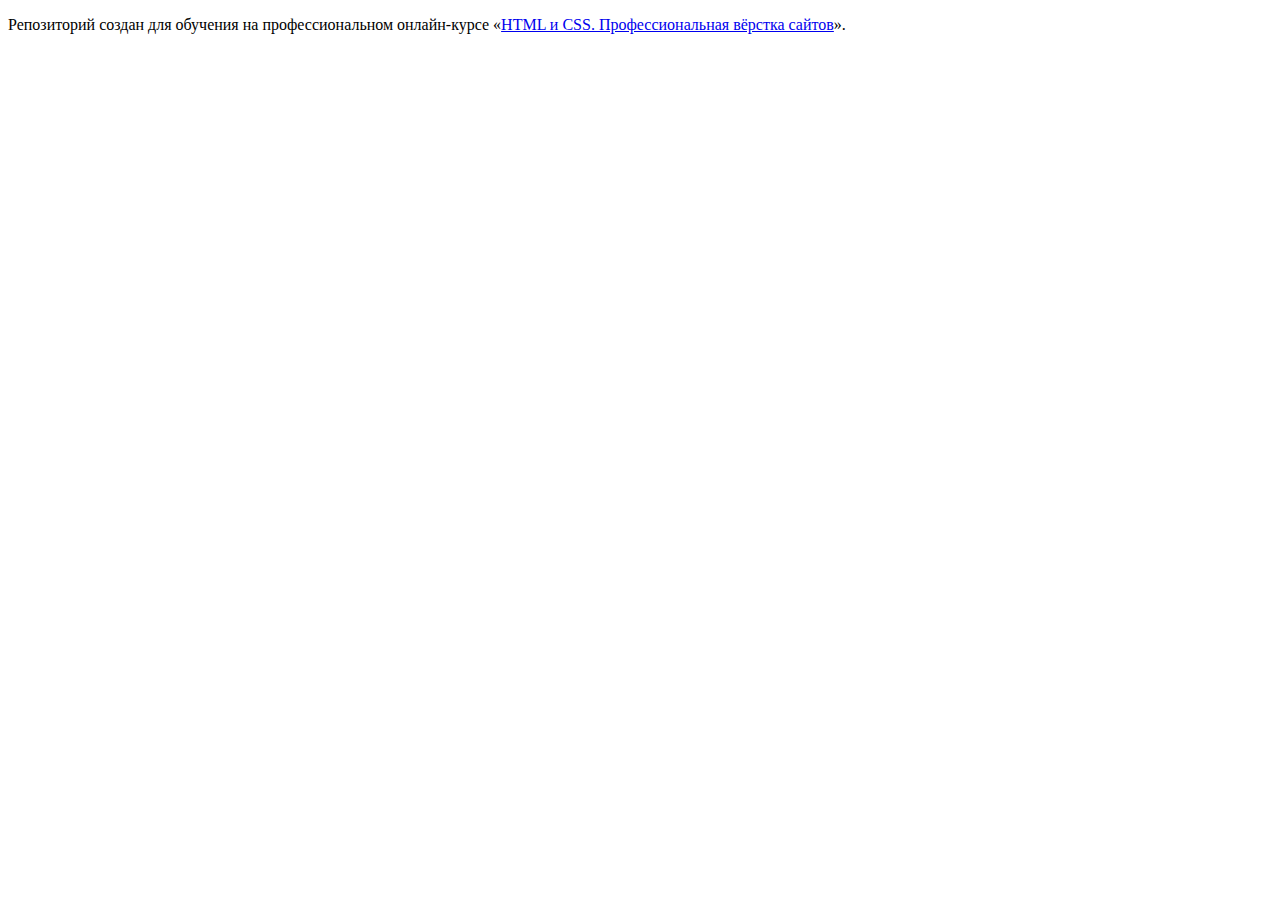
==== index.html @ eade607c ":hatching_chick:" ====
<!DOCTYPE html>
<html lang="ru">
  <head>
    <meta charset="utf-8">
    <title>HTML Academy: Девайс</title>
  </head>
  <body>

    <p>Репозиторий создан для обучения на профессиональном онлайн‑курсе «<a href="https://htmlacademy.ru/intensive/htmlcss">HTML и CSS. Профессиональная вёрстка сайтов</a>».</p>

  </body>
</html>
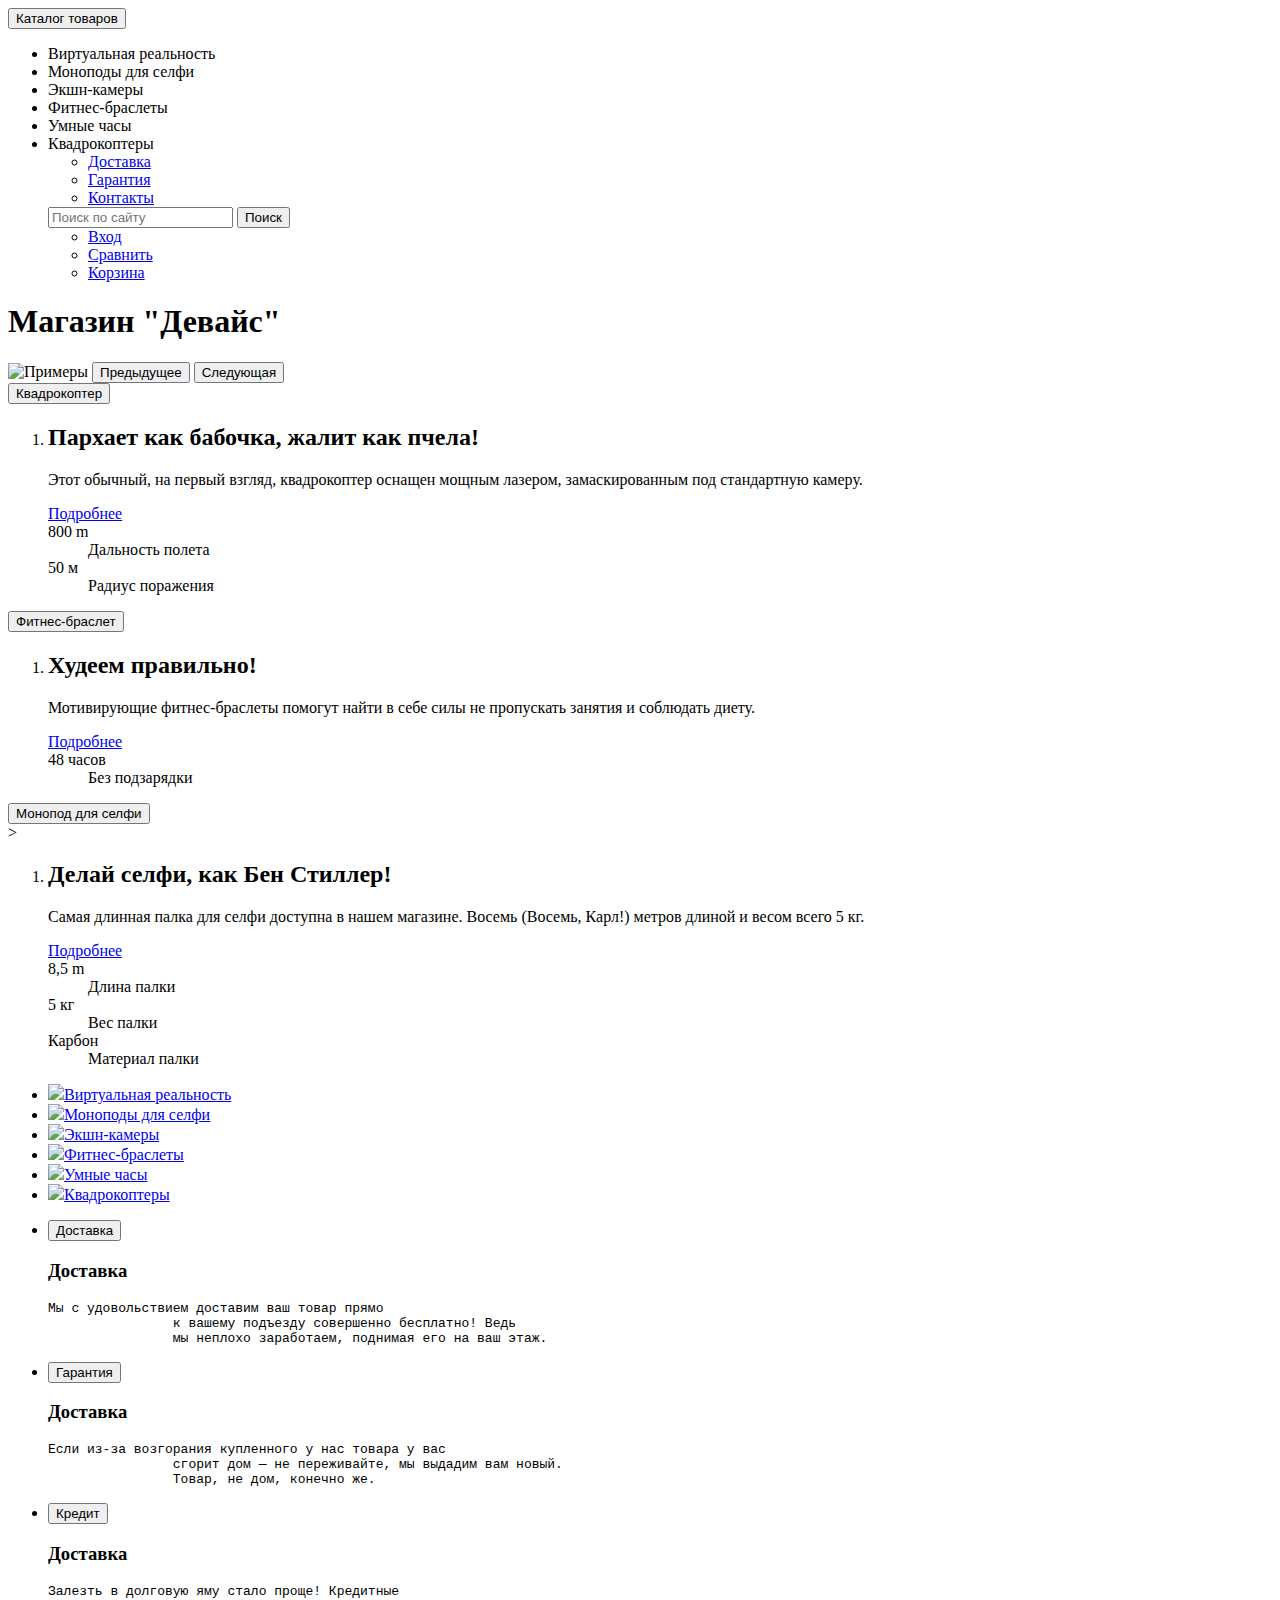
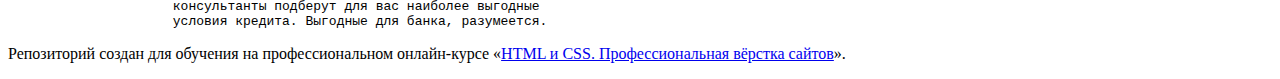
==== commit d047708f: "add page content" ====
--- a/index.html
+++ b/index.html
@@ -4,9 +4,214 @@
     <meta charset="utf-8">
     <title>HTML Academy: Девайс</title>
   </head>
+
   <body>
+    <header class="page-header">
+      <nav class="navigation">
+            <form class="catalog">
+              <button class="products">Каталог товаров</button>
+              <ul class="products-item">
+                <li class="products-name">
+                  <a class="products-link">Виртуальная реальность</a>
+                </li>
+                <li class="products-name">
+                  <a class="products-link">Моноподы для селфи</a>
+                </li>
+                <li class="products-name">
+                  <a class="products-link">Экшн-камеры</a>
+                </li>
+                <li class="products-name">
+                  <a class="products-link">Фитнес-браслеты</a>
+                </li>
+                <li class="products-name">
+                  <a class="products-link">Умные часы</a>
+                </li>
+                <li class="products-name">
+                  <a class="products-link">Квадрокоптеры</a>
+                </li>
+            </form>
+            <ul class="navigation-list">
+          <li class="navigation-item">
+            <a class="navigation-link" href="delivery.html">Доставка</a>
+          </li> 
+          <li class="navigation-item">
+            <a class="navigation-link" href="waranty.html">Гарантия</a>
+          </li>
+          <li class="navigation-item">
+            <a class="navigation-link" href="contacts.html">Контакты</a>
+          </li>
+        </ul>
+        <form action="search" method="get">
+          <input name="s" placeholder="Поиск по сайту" type="search">
+          <button type="submit">Поиск</button>
+        </form>
+        <ul class="navigation-list navigation-user">
+          <li class="navigation-item">
+            <a class="navigation-link" href="#">Вход</a>
+          </li>
+          <li class="navigation-item">
+            <a class="navigation-link" href="#">Сравнить</a>
+          </li>
+          <li class="navigation-item">
+            <a class="navigation-link" href="#">Корзина</a>
+          </li>
+        </ul>
+      </nav>
+    </header>
+
+    <main class="main-index">
+      <h1 class="visually-hidden">Магазин "Девайс"</h1>
+
+      <section class="examples-products">
+          <img class="slider-image" src="" alt="Примеры">
+           <button class="slider-button slider-prev" type="button">
+             <span class="visually-hidden">Предыдущее</span></button>
+            <button class="slider-button slider-prev" type="button">
+              <span class="visually-hidden">Следующая</span></button>
+
+      <li class="slider-pagination-item">
+            <button class="slider-pagination-button" type="button">
+              <span class="visually-hidden">Квадрокоптер</span></button>
+              </li>
+              <section class="slider">
+                <ol class="slider-title">
+                  <li class="slider-title-item"> 
+                    <h2>Пархает как бабочка, жалит как пчела!</h2>
+                      <p>Этот обычный, на первый взгляд, квадрокоптер оснащен мощным лазером, замаскированным под стандартную камеру.</p>
+                    <div>
+                      <a class="information" href="#">Подробнее</a>
+                    </div>
+                    <dl>
+                      <dt>800 m</dt>
+                      <dd>Дальность полета</dd>
+        
+                      <dt>50 м</dt>
+                      <dd>Радиус поражения</dd> 
+                    </dl>
+                  </li>
+                </ol>
+
+       <li class="slider-pagination-item">
+                    <button class="slider-pagination-button" type="button">
+                      <span class="visually-hidden">Фитнес-браслет</span></button>
+                      </li>
+                    <section class="slider">
+                      <ol class="slider-title">
+                        <li class="slider-title-item"> 
+                          <h2>Худеем правильно!</h2>
+                            <p>Мотивирующие фитнес-браслеты помогут найти в себе силы не пропускать занятия и соблюдать диету.</p>
+                          <div>
+                            <a class="information" href="#">Подробнее</a>
+                          </div>
+                          <dl>
+                            <dt>48 часов</dt>
+                            <dd>Без подзарядки</dd>
+                          </dl>
+      </li>
+        </ol>
+                      
+        <li class="slider-pagination-item">
+                    <button class="slider-pagination-button" type="button">
+                          <span class="visually-hidden">Монопод для селфи</span></button>
+                        </li>>
+                          <section class="slider">
+                            <ol class="slider-title">
+                              <li class="slider-title-item"> 
+                                <h2>Делай селфи, как Бен Стиллер!</h2>
+                                  <p>Самая длинная палка для селфи доступна в нашем магазине. Восемь (Восемь, Карл!) метров длиной и весом всего 5 кг.</p>
+                                <div>
+                                  <a class="information" href="#">Подробнее</a>
+                                </div>
+                                <dl>
+                                  <dt>8,5 m</dt>
+                                  <dd>Длина палки</dd>
+                    
+                                  <dt>5 кг</dt>
+                                  <dd>Вес палки</dd>
+
+                                  <dt>Карбон</dt>
+                                  <dd>Материал палки</dd>
+                                </dl>
+                              </li>
+                              </ol>
+
+       <section class="products"> 
+         <ul class="products-name">
+          <li class="products-link">
+            <a href="#"><img src="#">Виртуальная реальность</a>
+          </li>
+          <li class="products-link">
+            <a href="#"><img src="#">Моноподы для селфи</a>
+          </li>
+          <li class="products-link">
+            <a href="#"><img src="#">Экшн-камеры</a>
+          </li>
+          <li class="products-link">
+            <a href="#"><img src="#">Фитнес-браслеты</a>
+          </li>
+          <li class="products-link">
+            <a href="#"><img src="#">Умные часы</a>
+          </li>
+          <li class="products-link">
+            <a href="#"><img src="#">Квадрокоптеры</a>
+          </li>
+        </ul>
+      </section>
+
+      <section class="advantages">
+        <ul class="advantages-item">
+          <li class="advantages-link">
+            <button class="navigation-name">Доставка</button>
+            <h3>Доставка</h3>
+        <p><pre>Мы с удовольствием доставим ваш товар прямо
+                к вашему подъезду совершенно бесплатно! Ведь
+                мы неплохо заработаем, поднимая его на ваш этаж.</pre></p>
+          </li>
+          <li class="advantages-link">
+            <button class="navigation-name">Гарантия</button>
+            <h3>Доставка</h3>
+        <p><pre>Если из-за возгорания купленного у нас товара у вас
+                сгорит дом — не переживайте, мы выдадим вам новый.
+                Товар, не дом, конечно же.</pre></p>
+          </li>
+          <li class="advantages-link">
+            <button class="navigation-name">Кредит</button>
+            <h3>Доставка</h3>
+        <p><pre>Залезть в долговую яму стало проще! Кредитные
+                консультанты подберут для вас наиболее выгодные
+                условия кредита. Выгодные для банка, разумеется.</pre></p>
+            </li>
+        </ul>
+      </section>
+         
+
+          
+
+
+
+
+
+
+
+
+      </main>
+
+
+
+
+
+
+
+
+
+
+
+
+
 
     <p>Репозиторий создан для обучения на профессиональном онлайн‑курсе «<a href="https://htmlacademy.ru/intensive/htmlcss">HTML и CSS. Профессиональная вёрстка сайтов</a>».</p>
 
   </body>
 </html>
+
+
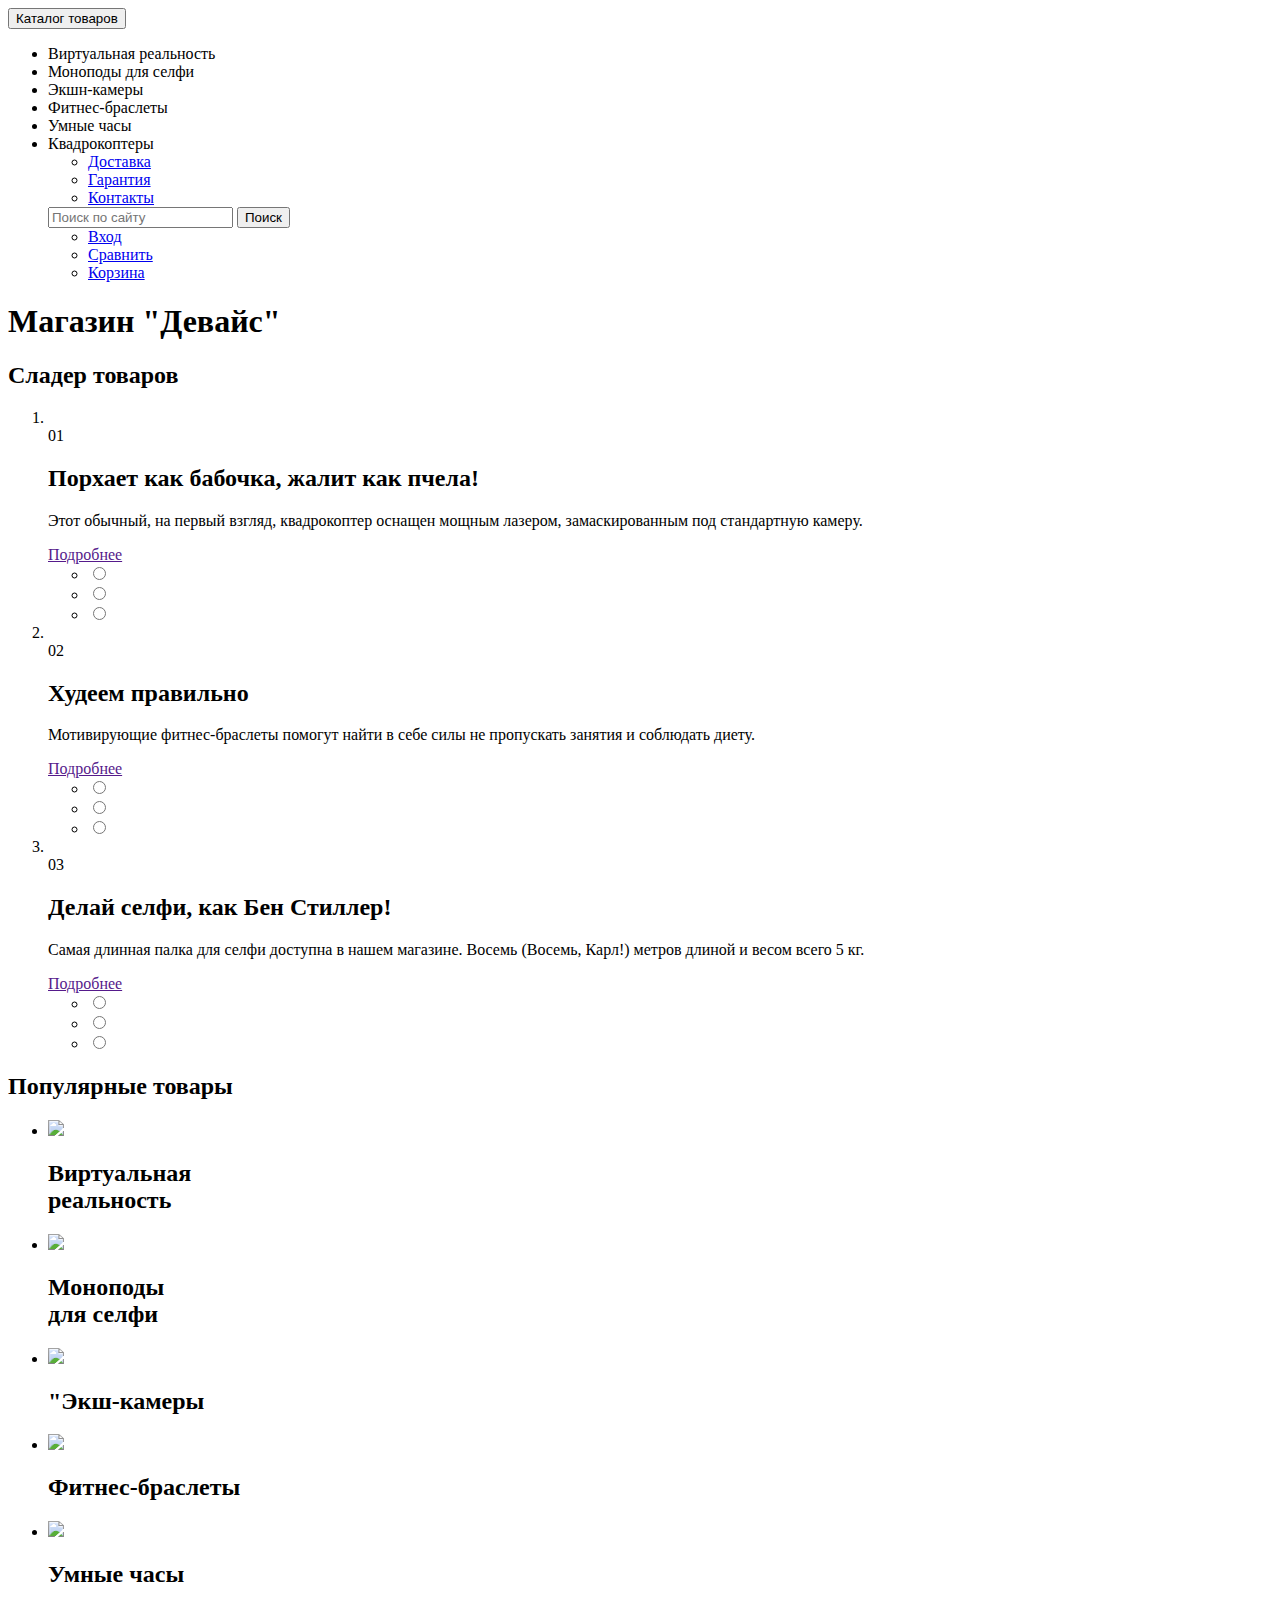
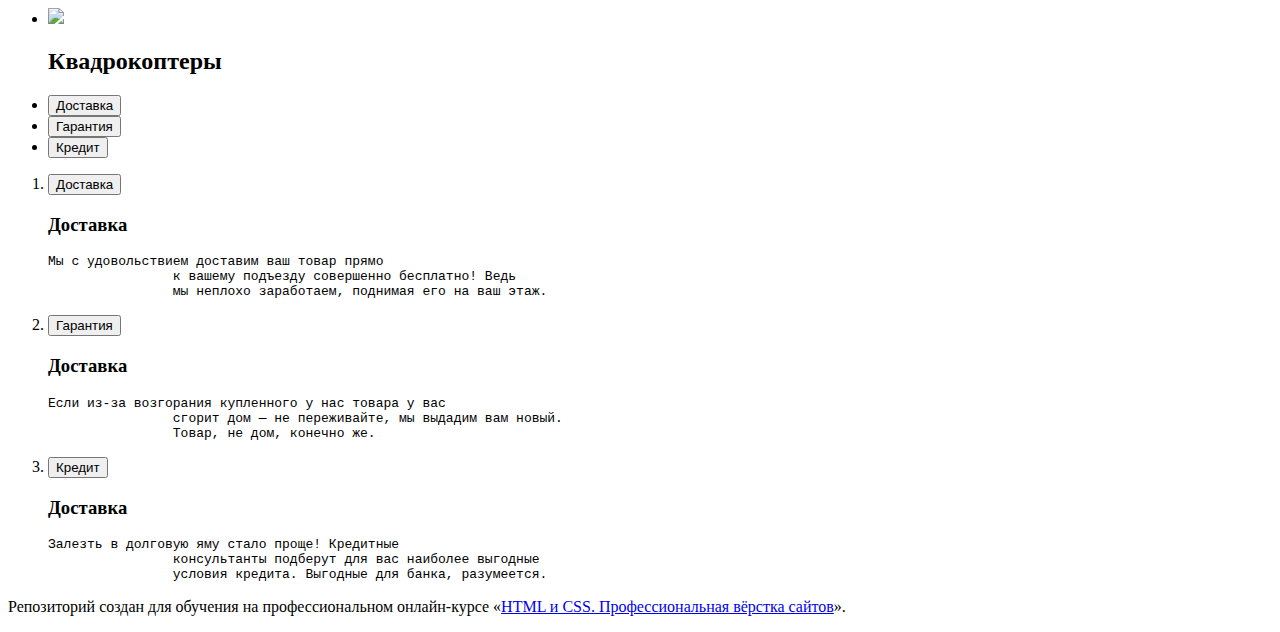
==== commit f41fc1b0: "Changes into markup" ====
--- a/index.html
+++ b/index.html
@@ -1,7 +1,9 @@
 <!DOCTYPE html>
 <html lang="ru">
   <head>
-    <meta charset="utf-8">
+    <meta charset="UTF-8">
+    <meta http-equiv="X-UA-Compatible" content="IE=edge">
+    <meta name="viewport" content="width=device-width, initial-scale=1.0">
     <title>HTML Academy: Девайс</title>
   </head>
 
@@ -33,7 +35,7 @@
             <ul class="navigation-list">
           <li class="navigation-item">
             <a class="navigation-link" href="delivery.html">Доставка</a>
-          </li> 
+          </li>
           <li class="navigation-item">
             <a class="navigation-link" href="waranty.html">Гарантия</a>
           </li>
@@ -62,104 +64,147 @@
     <main class="main-index">
       <h1 class="visually-hidden">Магазин "Девайс"</h1>
 
-      <section class="examples-products">
-          <img class="slider-image" src="" alt="Примеры">
-           <button class="slider-button slider-prev" type="button">
-             <span class="visually-hidden">Предыдущее</span></button>
-            <button class="slider-button slider-prev" type="button">
-              <span class="visually-hidden">Следующая</span></button>
-
-      <li class="slider-pagination-item">
-            <button class="slider-pagination-button" type="button">
-              <span class="visually-hidden">Квадрокоптер</span></button>
-              </li>
-              <section class="slider">
-                <ol class="slider-title">
-                  <li class="slider-title-item"> 
-                    <h2>Пархает как бабочка, жалит как пчела!</h2>
-                      <p>Этот обычный, на первый взгляд, квадрокоптер оснащен мощным лазером, замаскированным под стандартную камеру.</p>
-                    <div>
-                      <a class="information" href="#">Подробнее</a>
-                    </div>
-                    <dl>
-                      <dt>800 m</dt>
-                      <dd>Дальность полета</dd>
-        
-                      <dt>50 м</dt>
-                      <dd>Радиус поражения</dd> 
-                    </dl>
-                  </li>
-                </ol>
-
-       <li class="slider-pagination-item">
-                    <button class="slider-pagination-button" type="button">
-                      <span class="visually-hidden">Фитнес-браслет</span></button>
-                      </li>
-                    <section class="slider">
-                      <ol class="slider-title">
-                        <li class="slider-title-item"> 
-                          <h2>Худеем правильно!</h2>
-                            <p>Мотивирующие фитнес-браслеты помогут найти в себе силы не пропускать занятия и соблюдать диету.</p>
-                          <div>
-                            <a class="information" href="#">Подробнее</a>
-                          </div>
-                          <dl>
-                            <dt>48 часов</dt>
-                            <dd>Без подзарядки</dd>
-                          </dl>
-      </li>
+      <section>
+        <h2 class="visually-hidden">Сладер товаров</h2>
+        <!-- Создаем сгруппированный нумерованный список для слайдера,
+        где внутри списка у нас три отдельных блока,
+        которые мы записаем в <li></li> -->
+        <ol>
+          <li>
+            <div>
+              <img src="" alt="">
+            </div>
+            <div>
+              <span>01</span>
+              <h2>Порхает как бабочка,
+                жалит как пчела!</h2>
+              <p>Этот обычный, на первый взгляд, квадрокоптер оснащен мощным лазером, замаскированным под стандартную камеру.</p>
+              <!-- Мы создаем обертку div, чтобы расположить два элемента горизонтально -->
+              <div>
+                <a href="">Подробнее</a>
+                <ul>
+                  <li>
+                    <input type="radio" id="slider-1" name="active-slider">
+                  </li>
+                  <li>
+                    <input type="radio" id="slider-2" name="active-slider">
+                  </li>
+                  <li>
+                    <input type="radio" id="slider-3" name="active-slider">
+                  </li>
+                </ul>
+              </div>
+            </div>
+          </li>
+          <li>
+            <div>
+              <img src="" alt="">
+            </div>
+            <div>
+              <span>02</span>
+              <h2>Худеем правильно</h2>
+              <p>Мотивирующие фитнес-браслеты помогут найти в себе силы не пропускать занятия и соблюдать диету.</p>
+              <!-- Мы создаем обертку div, чтобы расположить два элемента горизонтально -->
+              <div>
+                <a href="">Подробнее</a>
+                <ul>
+                  <li>
+                    <input type="radio" id="slider-1" name="active-slider">
+                  </li>
+                  <li>
+                    <input type="radio" id="slider-2" name="active-slider">
+                  </li>
+                  <li>
+                    <input type="radio" id="slider-3" name="active-slider">
+                  </li>
+                </ul>
+              </div>
+            </div>
+          </li>
+          <li>
+            <div>
+              <img src="" alt="">
+            </div>
+            <div>
+              <span>03</span>
+              <h2>Делай селфи,
+                как Бен Стиллер! </h2>
+              <p>Самая длинная палка для селфи доступна в нашем магазине. Восемь (Восемь, Карл!) метров длиной и весом всего 5 кг.</p>
+              <!-- Мы создаем обертку div, чтобы расположить два элемента горизонтально -->
+              <div>
+                <a href="">Подробнее</a>
+                <ul>
+                  <li>
+                    <input type="radio" id="slider-1" name="active-slider">
+                  </li>
+                  <li>
+                    <input type="radio" id="slider-2" name="active-slider">
+                  </li>
+                  <li>
+                    <input type="radio" id="slider-3" name="active-slider">
+                  </li>
+                </ul>
+              </div>
+            </div>
+          </li>
         </ol>
-                      
-        <li class="slider-pagination-item">
-                    <button class="slider-pagination-button" type="button">
-                          <span class="visually-hidden">Монопод для селфи</span></button>
-                        </li>>
-                          <section class="slider">
-                            <ol class="slider-title">
-                              <li class="slider-title-item"> 
-                                <h2>Делай селфи, как Бен Стиллер!</h2>
-                                  <p>Самая длинная палка для селфи доступна в нашем магазине. Восемь (Восемь, Карл!) метров длиной и весом всего 5 кг.</p>
-                                <div>
-                                  <a class="information" href="#">Подробнее</a>
-                                </div>
-                                <dl>
-                                  <dt>8,5 m</dt>
-                                  <dd>Длина палки</dd>
-                    
-                                  <dt>5 кг</dt>
-                                  <dd>Вес палки</dd>
-
-                                  <dt>Карбон</dt>
-                                  <dd>Материал палки</dd>
-                                </dl>
-                              </li>
-                              </ol>
-
-       <section class="products"> 
+      </section>
+
+       <section class="products">
+         <h2 class="visually-hidden">Популярные товары</h2>
          <ul class="products-name">
           <li class="products-link">
-            <a href="#"><img src="#">Виртуальная реальность</a>
-          </li>
-          <li class="products-link">
-            <a href="#"><img src="#">Моноподы для селфи</a>
-          </li>
-          <li class="products-link">
-            <a href="#"><img src="#">Экшн-камеры</a>
-          </li>
-          <li class="products-link">
-            <a href="#"><img src="#">Фитнес-браслеты</a>
-          </li>
-          <li class="products-link">
-            <a href="#"><img src="#">Умные часы</a>
-          </li>
-          <li class="products-link">
-            <a href="#"><img src="#">Квадрокоптеры</a>
+            <div>
+              <a href="#"><img src="#"></a>
+            </div>
+            <h2>Виртуальная <br> реальность</h2>
+          </li>
+          <li class="products-link">
+            <div>
+              <a href="#"><img src="#"></a>
+            </div>
+            <h2>Моноподы <br> для селфи</h2>
+          </li>
+          <li class="products-link">
+            <div>
+              <a href="#"><img src="#"></a>
+            </div>
+            <h2>"Экш-камеры</h2>
+          </li>
+          <li class="products-link">
+            <div>
+              <a href="#"><img src="#"></a>
+            </div>
+            <h2>Фитнес-браслеты</h2>
+          </li>
+          <li class="products-link">
+            <div>
+              <a href="#"><img src="#"></a>
+            </div>
+            <h2>Умные часы</h2>
+          </li>
+          <li class="products-link">
+            <div>
+              <a href="#"><img src="#"></a>
+            </div>
+            <h2>Квадрокоптеры</h2>
           </li>
         </ul>
       </section>
 
       <section class="advantages">
-        <ul class="advantages-item">
+        <ul>
+          <li>
+            <button type="button">Доставка</button>
+          </li>
+          <li>
+            <button type="button">Гарантия</button>
+          </li>
+          <li>
+            <button type="button">Кредит</button>
+          </li>
+        </ul>
+        <ol class="advantages-item">
           <li class="advantages-link">
             <button class="navigation-name">Доставка</button>
             <h3>Доставка</h3>
@@ -181,11 +226,11 @@
                 консультанты подберут для вас наиболее выгодные
                 условия кредита. Выгодные для банка, разумеется.</pre></p>
             </li>
-        </ul>
+          </ol>
       </section>
-         
-
-          
+
+
+
 
 
 
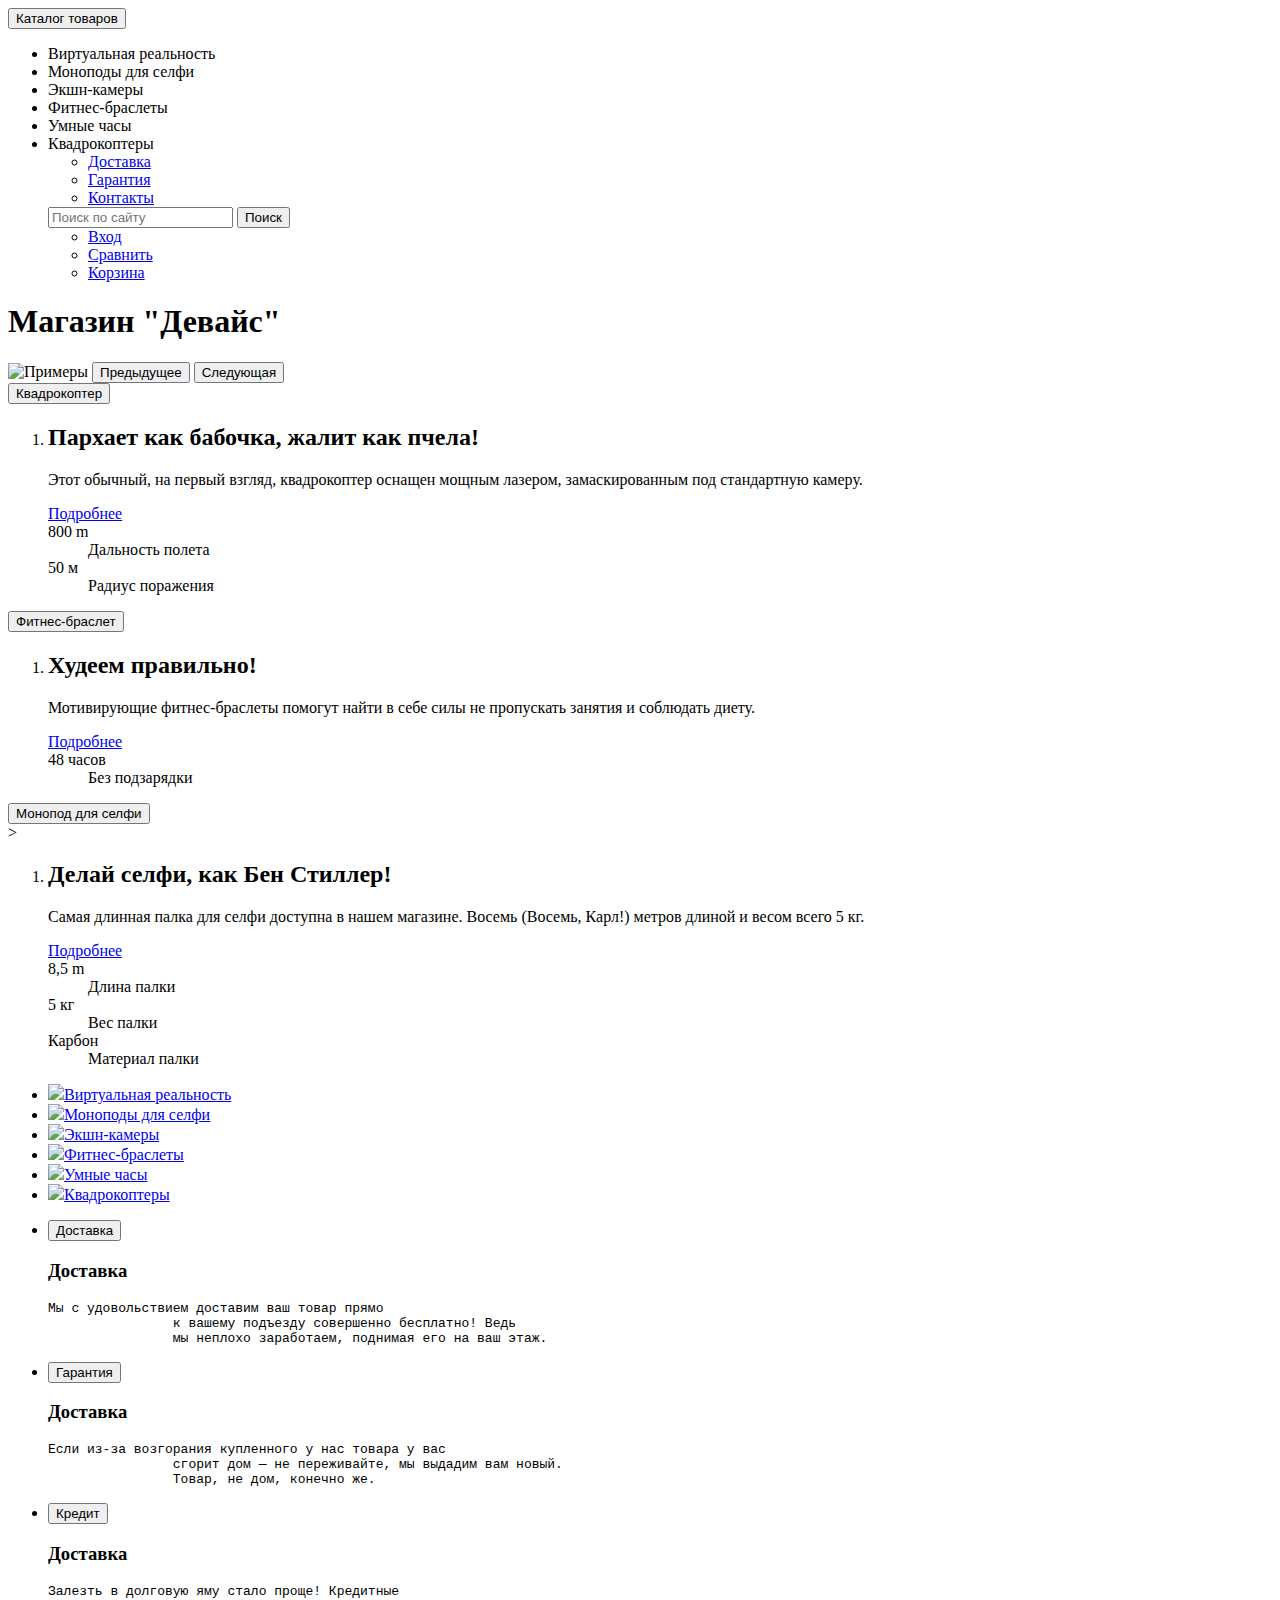
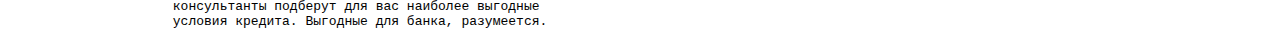
==== commit 191254dd: "delete htmlacademy's label" ====
--- a/index.html
+++ b/index.html
@@ -1,9 +1,7 @@
 <!DOCTYPE html>
 <html lang="ru">
   <head>
-    <meta charset="UTF-8">
-    <meta http-equiv="X-UA-Compatible" content="IE=edge">
-    <meta name="viewport" content="width=device-width, initial-scale=1.0">
+    <meta charset="utf-8">
     <title>HTML Academy: Девайс</title>
   </head>
 
@@ -35,7 +33,7 @@
             <ul class="navigation-list">
           <li class="navigation-item">
             <a class="navigation-link" href="delivery.html">Доставка</a>
-          </li>
+          </li> 
           <li class="navigation-item">
             <a class="navigation-link" href="waranty.html">Гарантия</a>
           </li>
@@ -64,147 +62,104 @@
     <main class="main-index">
       <h1 class="visually-hidden">Магазин "Девайс"</h1>
 
-      <section>
-        <h2 class="visually-hidden">Сладер товаров</h2>
-        <!-- Создаем сгруппированный нумерованный список для слайдера,
-        где внутри списка у нас три отдельных блока,
-        которые мы записаем в <li></li> -->
-        <ol>
-          <li>
-            <div>
-              <img src="" alt="">
-            </div>
-            <div>
-              <span>01</span>
-              <h2>Порхает как бабочка,
-                жалит как пчела!</h2>
-              <p>Этот обычный, на первый взгляд, квадрокоптер оснащен мощным лазером, замаскированным под стандартную камеру.</p>
-              <!-- Мы создаем обертку div, чтобы расположить два элемента горизонтально -->
-              <div>
-                <a href="">Подробнее</a>
-                <ul>
-                  <li>
-                    <input type="radio" id="slider-1" name="active-slider">
+      <section class="examples-products">
+          <img class="slider-image" src="" alt="Примеры">
+           <button class="slider-button slider-prev" type="button">
+             <span class="visually-hidden">Предыдущее</span></button>
+            <button class="slider-button slider-prev" type="button">
+              <span class="visually-hidden">Следующая</span></button>
+
+      <li class="slider-pagination-item">
+            <button class="slider-pagination-button" type="button">
+              <span class="visually-hidden">Квадрокоптер</span></button>
+              </li>
+              <section class="slider">
+                <ol class="slider-title">
+                  <li class="slider-title-item"> 
+                    <h2>Пархает как бабочка, жалит как пчела!</h2>
+                      <p>Этот обычный, на первый взгляд, квадрокоптер оснащен мощным лазером, замаскированным под стандартную камеру.</p>
+                    <div>
+                      <a class="information" href="#">Подробнее</a>
+                    </div>
+                    <dl>
+                      <dt>800 m</dt>
+                      <dd>Дальность полета</dd>
+        
+                      <dt>50 м</dt>
+                      <dd>Радиус поражения</dd> 
+                    </dl>
                   </li>
-                  <li>
-                    <input type="radio" id="slider-2" name="active-slider">
-                  </li>
-                  <li>
-                    <input type="radio" id="slider-3" name="active-slider">
-                  </li>
-                </ul>
-              </div>
-            </div>
-          </li>
-          <li>
-            <div>
-              <img src="" alt="">
-            </div>
-            <div>
-              <span>02</span>
-              <h2>Худеем правильно</h2>
-              <p>Мотивирующие фитнес-браслеты помогут найти в себе силы не пропускать занятия и соблюдать диету.</p>
-              <!-- Мы создаем обертку div, чтобы расположить два элемента горизонтально -->
-              <div>
-                <a href="">Подробнее</a>
-                <ul>
-                  <li>
-                    <input type="radio" id="slider-1" name="active-slider">
-                  </li>
-                  <li>
-                    <input type="radio" id="slider-2" name="active-slider">
-                  </li>
-                  <li>
-                    <input type="radio" id="slider-3" name="active-slider">
-                  </li>
-                </ul>
-              </div>
-            </div>
-          </li>
-          <li>
-            <div>
-              <img src="" alt="">
-            </div>
-            <div>
-              <span>03</span>
-              <h2>Делай селфи,
-                как Бен Стиллер! </h2>
-              <p>Самая длинная палка для селфи доступна в нашем магазине. Восемь (Восемь, Карл!) метров длиной и весом всего 5 кг.</p>
-              <!-- Мы создаем обертку div, чтобы расположить два элемента горизонтально -->
-              <div>
-                <a href="">Подробнее</a>
-                <ul>
-                  <li>
-                    <input type="radio" id="slider-1" name="active-slider">
-                  </li>
-                  <li>
-                    <input type="radio" id="slider-2" name="active-slider">
-                  </li>
-                  <li>
-                    <input type="radio" id="slider-3" name="active-slider">
-                  </li>
-                </ul>
-              </div>
-            </div>
-          </li>
+                </ol>
+
+       <li class="slider-pagination-item">
+                    <button class="slider-pagination-button" type="button">
+                      <span class="visually-hidden">Фитнес-браслет</span></button>
+                      </li>
+                    <section class="slider">
+                      <ol class="slider-title">
+                        <li class="slider-title-item"> 
+                          <h2>Худеем правильно!</h2>
+                            <p>Мотивирующие фитнес-браслеты помогут найти в себе силы не пропускать занятия и соблюдать диету.</p>
+                          <div>
+                            <a class="information" href="#">Подробнее</a>
+                          </div>
+                          <dl>
+                            <dt>48 часов</dt>
+                            <dd>Без подзарядки</dd>
+                          </dl>
+      </li>
         </ol>
-      </section>
+                      
+        <li class="slider-pagination-item">
+                    <button class="slider-pagination-button" type="button">
+                          <span class="visually-hidden">Монопод для селфи</span></button>
+                        </li>>
+                          <section class="slider">
+                            <ol class="slider-title">
+                              <li class="slider-title-item"> 
+                                <h2>Делай селфи, как Бен Стиллер!</h2>
+                                  <p>Самая длинная палка для селфи доступна в нашем магазине. Восемь (Восемь, Карл!) метров длиной и весом всего 5 кг.</p>
+                                <div>
+                                  <a class="information" href="#">Подробнее</a>
+                                </div>
+                                <dl>
+                                  <dt>8,5 m</dt>
+                                  <dd>Длина палки</dd>
+                    
+                                  <dt>5 кг</dt>
+                                  <dd>Вес палки</dd>
 
-       <section class="products">
-         <h2 class="visually-hidden">Популярные товары</h2>
+                                  <dt>Карбон</dt>
+                                  <dd>Материал палки</dd>
+                                </dl>
+                              </li>
+                              </ol>
+
+       <section class="products"> 
          <ul class="products-name">
           <li class="products-link">
-            <div>
-              <a href="#"><img src="#"></a>
-            </div>
-            <h2>Виртуальная <br> реальность</h2>
+            <a href="#"><img src="#">Виртуальная реальность</a>
           </li>
           <li class="products-link">
-            <div>
-              <a href="#"><img src="#"></a>
-            </div>
-            <h2>Моноподы <br> для селфи</h2>
+            <a href="#"><img src="#">Моноподы для селфи</a>
           </li>
           <li class="products-link">
-            <div>
-              <a href="#"><img src="#"></a>
-            </div>
-            <h2>"Экш-камеры</h2>
+            <a href="#"><img src="#">Экшн-камеры</a>
           </li>
           <li class="products-link">
-            <div>
-              <a href="#"><img src="#"></a>
-            </div>
-            <h2>Фитнес-браслеты</h2>
+            <a href="#"><img src="#">Фитнес-браслеты</a>
           </li>
           <li class="products-link">
-            <div>
-              <a href="#"><img src="#"></a>
-            </div>
-            <h2>Умные часы</h2>
+            <a href="#"><img src="#">Умные часы</a>
           </li>
           <li class="products-link">
-            <div>
-              <a href="#"><img src="#"></a>
-            </div>
-            <h2>Квадрокоптеры</h2>
+            <a href="#"><img src="#">Квадрокоптеры</a>
           </li>
         </ul>
       </section>
 
       <section class="advantages">
-        <ul>
-          <li>
-            <button type="button">Доставка</button>
-          </li>
-          <li>
-            <button type="button">Гарантия</button>
-          </li>
-          <li>
-            <button type="button">Кредит</button>
-          </li>
-        </ul>
-        <ol class="advantages-item">
+        <ul class="advantages-item">
           <li class="advantages-link">
             <button class="navigation-name">Доставка</button>
             <h3>Доставка</h3>
@@ -226,37 +181,19 @@
                 консультанты подберут для вас наиболее выгодные
                 условия кредита. Выгодные для банка, разумеется.</pre></p>
             </li>
-          </ol>
+        </ul>
       </section>
+
+      
+
+         
+
+        
 
 
 
+        </main>
 
-
-
-
-
-
-
-
-      </main>
-
-
-
-
-
-
-
-
-
-
-
-
-
-
-    <p>Репозиторий создан для обучения на профессиональном онлайн‑курсе «<a href="https://htmlacademy.ru/intensive/htmlcss">HTML и CSS. Профессиональная вёрстка сайтов</a>».</p>
-
+  <body>
   </body>
-</html>
-
-
+</html>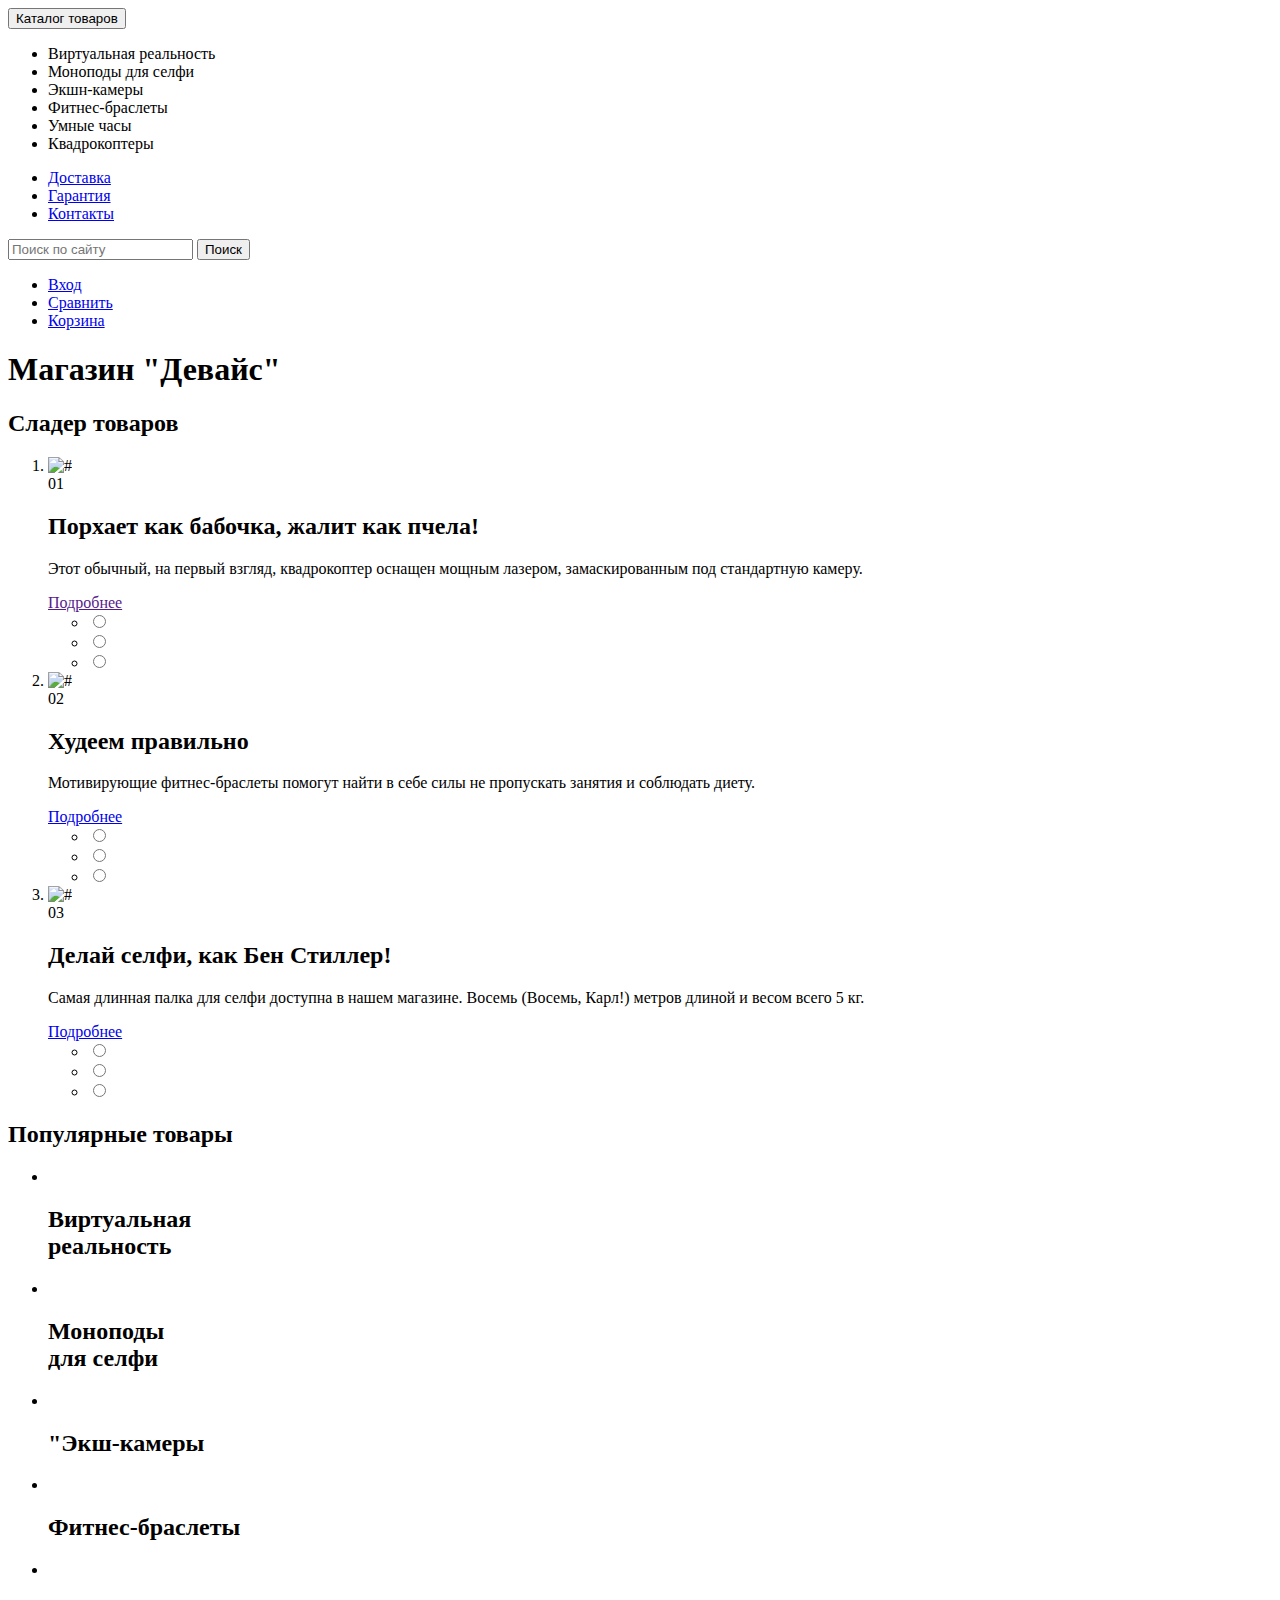
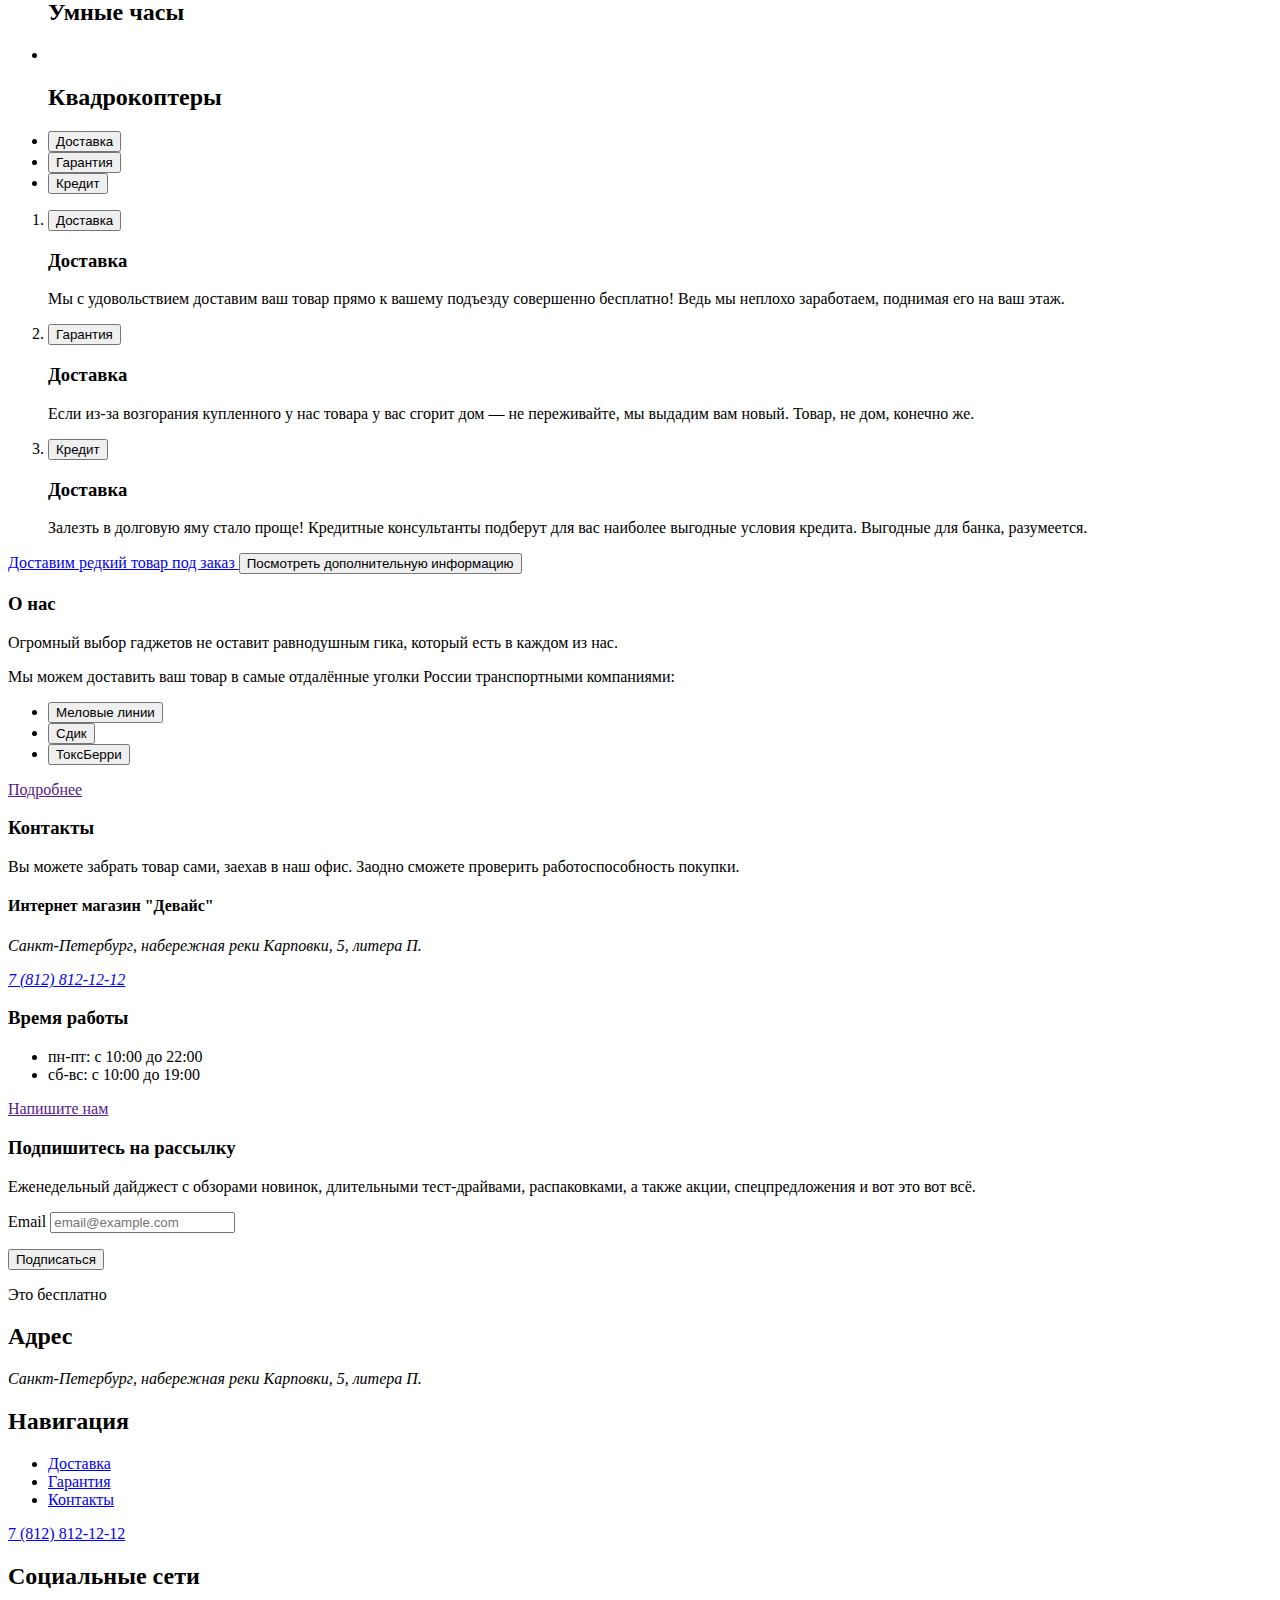
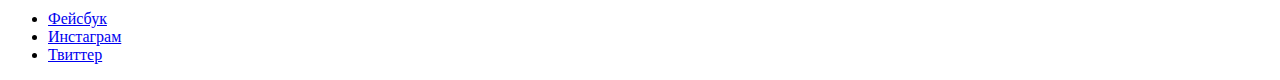
==== commit 9bb71706: "create catalog" ====
--- a/index.html
+++ b/index.html
@@ -1,199 +1,428 @@
 <!DOCTYPE html>
 <html lang="ru">
   <head>
-    <meta charset="utf-8">
-    <title>HTML Academy: Девайс</title>
+    <meta charset="UTF-8">
+    <meta http-equiv="X-UA-Compatible" content="IE=edge">
+    <meta name="viewport" content="width=device-width, initial-scale=1.0">
+    <title>HTML Academy: Девайс
+    </title>
   </head>
-
   <body>
     <header class="page-header">
       <nav class="navigation">
-            <form class="catalog">
-              <button class="products">Каталог товаров</button>
-              <ul class="products-item">
-                <li class="products-name">
-                  <a class="products-link">Виртуальная реальность</a>
-                </li>
-                <li class="products-name">
-                  <a class="products-link">Моноподы для селфи</a>
-                </li>
-                <li class="products-name">
-                  <a class="products-link">Экшн-камеры</a>
-                </li>
-                <li class="products-name">
-                  <a class="products-link">Фитнес-браслеты</a>
-                </li>
-                <li class="products-name">
-                  <a class="products-link">Умные часы</a>
-                </li>
-                <li class="products-name">
-                  <a class="products-link">Квадрокоптеры</a>
-                </li>
-            </form>
-            <ul class="navigation-list">
-          <li class="navigation-item">
-            <a class="navigation-link" href="delivery.html">Доставка</a>
-          </li> 
-          <li class="navigation-item">
-            <a class="navigation-link" href="waranty.html">Гарантия</a>
-          </li>
-          <li class="navigation-item">
-            <a class="navigation-link" href="contacts.html">Контакты</a>
+        <form class="catalog">
+          <button class="products">Каталог товаров
+          </button>
+          <ul class="products-item">
+            <li class="products-name">
+              <a class="products-link">Виртуальная реальность
+              </a>
+            </li>
+            <li class="products-name">
+              <a class="products-link">Моноподы для селфи
+              </a>
+            </li>
+            <li class="products-name">
+              <a class="products-link">Экшн-камеры
+              </a>
+            </li>
+            <li class="products-name">
+              <a class="products-link">Фитнес-браслеты
+              </a>
+            </li>
+            <li class="products-name">
+              <a class="products-link">Умные часы
+              </a>
+            </li>
+            <li class="products-name">
+              <a class="products-link">Квадрокоптеры
+              </a>
+            </li>
+          </ul>
+        </form>
+        <ul class="navigation-list">
+          <li class="navigation-item">
+            <a class="navigation-link" href="delivery.html">Доставка
+            </a>
+          </li>
+          <li class="navigation-item">
+            <a class="navigation-link" href="waranty.html">Гарантия
+            </a>
+          </li>
+          <li class="navigation-item">
+            <a class="navigation-link" href="contacts.html">Контакты
+            </a>
           </li>
         </ul>
         <form action="search" method="get">
           <input name="s" placeholder="Поиск по сайту" type="search">
-          <button type="submit">Поиск</button>
+          <button type="submit">Поиск
+          </button>
         </form>
         <ul class="navigation-list navigation-user">
           <li class="navigation-item">
-            <a class="navigation-link" href="#">Вход</a>
-          </li>
-          <li class="navigation-item">
-            <a class="navigation-link" href="#">Сравнить</a>
-          </li>
-          <li class="navigation-item">
-            <a class="navigation-link" href="#">Корзина</a>
+            <a class="navigation-link" href="#">Вход
+            </a>
+          </li>
+          <li class="navigation-item">
+            <a class="navigation-link" href="#">Сравнить
+            </a>
+          </li>
+          <li class="navigation-item">
+            <a class="navigation-link" href="#">Корзина
+            </a>
           </li>
         </ul>
       </nav>
     </header>
-
     <main class="main-index">
-      <h1 class="visually-hidden">Магазин "Девайс"</h1>
-
-      <section class="examples-products">
-          <img class="slider-image" src="" alt="Примеры">
-           <button class="slider-button slider-prev" type="button">
-             <span class="visually-hidden">Предыдущее</span></button>
-            <button class="slider-button slider-prev" type="button">
-              <span class="visually-hidden">Следующая</span></button>
-
-      <li class="slider-pagination-item">
-            <button class="slider-pagination-button" type="button">
-              <span class="visually-hidden">Квадрокоптер</span></button>
-              </li>
-              <section class="slider">
-                <ol class="slider-title">
-                  <li class="slider-title-item"> 
-                    <h2>Пархает как бабочка, жалит как пчела!</h2>
-                      <p>Этот обычный, на первый взгляд, квадрокоптер оснащен мощным лазером, замаскированным под стандартную камеру.</p>
-                    <div>
-                      <a class="information" href="#">Подробнее</a>
-                    </div>
-                    <dl>
-                      <dt>800 m</dt>
-                      <dd>Дальность полета</dd>
-        
-                      <dt>50 м</dt>
-                      <dd>Радиус поражения</dd> 
-                    </dl>
-                  </li>
-                </ol>
-
-       <li class="slider-pagination-item">
-                    <button class="slider-pagination-button" type="button">
-                      <span class="visually-hidden">Фитнес-браслет</span></button>
-                      </li>
-                    <section class="slider">
-                      <ol class="slider-title">
-                        <li class="slider-title-item"> 
-                          <h2>Худеем правильно!</h2>
-                            <p>Мотивирующие фитнес-браслеты помогут найти в себе силы не пропускать занятия и соблюдать диету.</p>
-                          <div>
-                            <a class="information" href="#">Подробнее</a>
-                          </div>
-                          <dl>
-                            <dt>48 часов</dt>
-                            <dd>Без подзарядки</dd>
-                          </dl>
-      </li>
+      <h1 class="visually-hidden">Магазин "Девайс"
+      </h1>
+      <section>
+        <h2 class="visually-hidden">Сладер товаров
+        </h2>
+        <!-- Создаем сгруппированный нумерованный список для слайдера,
+где внутри списка у нас три отдельных блока,
+которые мы записаем в <li></li> -->
+        <ol>
+          <li>
+            <div>
+              <img src="#" alt="#">
+            </div>
+            <div>
+              <span>01
+              </span>
+              <h2>Порхает как бабочка,
+                жалит как пчела!
+              </h2>
+              <p>Этот обычный, на первый взгляд, квадрокоптер оснащен мощным лазером, замаскированным под стандартную камеру.
+              </p>
+              <!-- Мы создаем обертку div, чтобы расположить два элемента горизонтально -->
+              <div>
+                <a href="">Подробнее
+                </a>
+                <ul>
+                  <li>
+                    <input type="radio" id="slider-1" name="active-slider">
+                  </li>
+                  <li>
+                    <input type="radio" id="slider-2" name="active-slider">
+                  </li>
+                  <li>
+                    <input type="radio" id="slider-3" name="active-slider">
+                  </li>
+                </ul>
+              </div>
+            </div>
+          </li>
+          <li>
+            <div>
+              <img src="#" alt="#">
+            </div>
+            <div>
+              <span>02
+              </span>
+              <h2>Худеем правильно
+              </h2>
+              <p>Мотивирующие фитнес-браслеты помогут найти в себе силы не пропускать занятия и соблюдать диету.
+              </p>
+              <!-- Мы создаем обертку div, чтобы расположить два элемента горизонтально -->
+              <div>
+                <a href="#">Подробнее
+                </a>
+                <ul>
+                  <li>
+                    <input type="radio" id="slider-1" name="active-slider">
+                  </li>
+                  <li>
+                    <input type="radio" id="slider-2" name="active-slider">
+                  </li>
+                  <li>
+                    <input type="radio" id="slider-3" name="active-slider">
+                  </li>
+                </ul>
+              </div>
+            </div>
+          </li>
+          <li>
+            <div>
+              <img src="#" alt="#">
+            </div>
+            <div>
+              <span>03
+              </span>
+              <h2>Делай селфи,
+                как Бен Стиллер! 
+              </h2>
+              <p>Самая длинная палка для селфи доступна в нашем магазине. Восемь (Восемь, Карл!) метров длиной и весом всего 5 кг.
+              </p>
+              <!-- Мы создаем обертку div, чтобы расположить два элемента горизонтально -->
+              <div>
+                <a href="#">Подробнее
+                </a>
+                <ul>
+                  <li>
+                    <input type="radio" id="slider-1" name="active-slider">
+                  </li>
+                  <li>
+                    <input type="radio" id="slider-2" name="active-slider">
+                  </li>
+                  <li>
+                    <input type="radio" id="slider-3" name="active-slider">
+                  </li>
+                </ul>
+              </div>
+            </div>
+          </li>
         </ol>
-                      
-        <li class="slider-pagination-item">
-                    <button class="slider-pagination-button" type="button">
-                          <span class="visually-hidden">Монопод для селфи</span></button>
-                        </li>>
-                          <section class="slider">
-                            <ol class="slider-title">
-                              <li class="slider-title-item"> 
-                                <h2>Делай селфи, как Бен Стиллер!</h2>
-                                  <p>Самая длинная палка для селфи доступна в нашем магазине. Восемь (Восемь, Карл!) метров длиной и весом всего 5 кг.</p>
-                                <div>
-                                  <a class="information" href="#">Подробнее</a>
-                                </div>
-                                <dl>
-                                  <dt>8,5 m</dt>
-                                  <dd>Длина палки</dd>
-                    
-                                  <dt>5 кг</dt>
-                                  <dd>Вес палки</dd>
-
-                                  <dt>Карбон</dt>
-                                  <dd>Материал палки</dd>
-                                </dl>
-                              </li>
-                              </ol>
-
-       <section class="products"> 
-         <ul class="products-name">
-          <li class="products-link">
-            <a href="#"><img src="#">Виртуальная реальность</a>
-          </li>
-          <li class="products-link">
-            <a href="#"><img src="#">Моноподы для селфи</a>
-          </li>
-          <li class="products-link">
-            <a href="#"><img src="#">Экшн-камеры</a>
-          </li>
-          <li class="products-link">
-            <a href="#"><img src="#">Фитнес-браслеты</a>
-          </li>
-          <li class="products-link">
-            <a href="#"><img src="#">Умные часы</a>
-          </li>
-          <li class="products-link">
-            <a href="#"><img src="#">Квадрокоптеры</a>
-          </li>
-        </ul>
-      </section>
-
+      </section>
+      <section class="products">
+        <h2 class="visually-hidden">Популярные товары
+        </h2>
+        <ul class="products-name">
+          <li class="products-link">
+            <div>
+              <a href="#">
+                <img src="#" alt="">
+              </a>
+            </div>
+            <h2>Виртуальная 
+              <br> реальность
+            </h2>
+          </li>
+          <li class="products-link">
+            <div>
+              <a href="#">
+                <img src="#" alt="">
+              </a>
+            </div>
+            <h2>Моноподы 
+              <br> для селфи
+            </h2>
+          </li>
+          <li class="products-link">
+            <div>
+              <a href="#">
+                <img src="#" alt="">
+              </a>
+            </div>
+            <h2>"Экш-камеры
+            </h2>
+          </li>
+          <li class="products-link">
+            <div>
+              <a href="#">
+                <img src="#" alt="">
+              </a>
+            </div>
+            <h2>Фитнес-браслеты
+            </h2>
+          </li>
+          <li class="products-link">
+            <div>
+              <a href="#">
+                <img src="#" alt="">
+              </a>
+            </div>
+            <h2>Умные часы
+            </h2>
+          </li>
+          <li class="products-link">
+            <div>
+              <a href="#">
+                <img src="#" alt="">
+              </a>
+            </div>
+            <h2>Квадрокоптеры
+            </h2>
+          </li>
+        </ul>
+      </section>
       <section class="advantages">
-        <ul class="advantages-item">
+        <ul>
+          <li>
+            <button type="button">Доставка
+            </button>
+          </li>
+          <li>
+            <button type="button">Гарантия
+            </button>
+          </li>
+          <li>
+            <button type="button">Кредит
+            </button>
+          </li>
+        </ul>
+        <ol class="advantages-item">
           <li class="advantages-link">
-            <button class="navigation-name">Доставка</button>
-            <h3>Доставка</h3>
-        <p><pre>Мы с удовольствием доставим ваш товар прямо
-                к вашему подъезду совершенно бесплатно! Ведь
-                мы неплохо заработаем, поднимая его на ваш этаж.</pre></p>
+            <button class="navigation-name">Доставка
+            </button>
+            <h3>Доставка
+            </h3>
+            <p>Мы с удовольствием доставим ваш товар прямо
+              к вашему подъезду совершенно бесплатно! Ведь
+              мы неплохо заработаем, поднимая его на ваш этаж.
+            </p>
           </li>
           <li class="advantages-link">
-            <button class="navigation-name">Гарантия</button>
-            <h3>Доставка</h3>
-        <p><pre>Если из-за возгорания купленного у нас товара у вас
-                сгорит дом — не переживайте, мы выдадим вам новый.
-                Товар, не дом, конечно же.</pre></p>
+            <button class="navigation-name">Гарантия
+            </button>
+            <h3>Доставка
+            </h3>
+            <p>Если из-за возгорания купленного у нас товара у вас
+              сгорит дом — не переживайте, мы выдадим вам новый.
+              Товар, не дом, конечно же.
+            </p>
           </li>
           <li class="advantages-link">
-            <button class="navigation-name">Кредит</button>
-            <h3>Доставка</h3>
-        <p><pre>Залезть в долговую яму стало проще! Кредитные
-                консультанты подберут для вас наиболее выгодные
-                условия кредита. Выгодные для банка, разумеется.</pre></p>
-            </li>
-        </ul>
-      </section>
-
-      
-
-         
-
-        
-
-
-
-        </main>
-
-  <body>
+            <button class="navigation-name">Кредит
+            </button>
+            <h3>Доставка
+            </h3>
+            <p>Залезть в долговую яму стало проще! Кредитные
+              консультанты подберут для вас наиболее выгодные
+              условия кредита. Выгодные для банка, разумеется.
+            </p>
+          </li>
+        </ol>
+      </section>
+      <div>
+        <a class="button" href="#">Доставим редкий товар под заказ
+        </a>
+        <button class="information" type="button">
+          <span class="visually-hidden">Посмотреть дополнительную информацию
+          </span>
+        </button>
+      </div>
+      <section class="about-us">
+        <h3 class="about-us-title">О нас
+        </h3>
+        <p>Огромный выбор гаджетов не оставит равнодушным гика, который есть в каждом из нас.
+        </p>
+        <p>Мы можем доставить ваш товар в самые отдалённые уголки России транспортными компаниями:
+        </p>
+        <ul class="delivery-services">
+          <li class="delivery-services-name">
+            <button type="button">Меловые линии
+            </button>
+          </li>
+          <li class="delivery-services-name">
+            <button type="button">Сдик
+            </button>
+          </li>
+          <li class="delivery-services-name">
+            <button type="button">ТоксБерри
+            </button>
+          </li>
+        </ul>
+        <div>
+          <a href="">Подробнее
+          </a>
+        </div>
+      </section>
+      <section class="contacts">
+        <h3 class="contacts-title">Контакты
+        </h3>
+        <p>Вы можете забрать товар сами, заехав в наш офис.
+          Заодно сможете проверить работоспособность покупки.
+        </p>
+        <h4 class="contacts-subtitle">Интернет магазин "Девайс"
+        </h4>
+        <address class="contacts-address">
+          <p class="contacts-address-text">Санкт-Петербург, набережная реки Карповки, 5, литера П.
+          </p>
+          <a class="contacts-phone" href="tel:88128121212">7 (812) 812-12-12
+          </a>
+        </address>
+        <h3 class="contacts-subtitle">Время работы
+        </h3>
+        <ul class="contacts-schedule">
+          <li class="contacts-schedule-item">пн-пт: с 10:00 до 22:00
+          </li>
+          <li class="contacts-schedule-item">сб-вс: с 10:00 до 19:00
+          </li>
+        </ul>
+        <div>
+          <a href="">Напишите нам
+          </a>
+        </div>
+      </section>
+      <section class="newsletter">
+        <div>
+          <h3 class="news-mailing">Подпишитесь на рассылку
+          </h3>
+          <p>Еженедельный дайджест с обзорами новинок,
+            длительными тест-драйвами, распаковками, а также акции, спецпредложения и вот это вот всё.
+          </p>
+        </div>
+        <form class="newsletter-form" action="#" method="post">
+          <p class="newsletter-email">
+            <label class="visually-hidden" for="newsletter-email">Email
+            </label>
+            <input class="field" placeholder="email@example.com" type="email" name="newsletter-email" id="newsletter-email" required>
+          </p>
+          <button class="submit">Подписаться
+          </button>
+          <p class="newsletter-form">Это бесплатно
+          </p>
+        </form>
+      </section>
+    </main>
+    <footer class="page-footer">
+      <section class="footer-address">
+        <h2 class="visually-hidden">Адрес
+        </h2>
+        <address class="address">
+          <p class="contacts-address-text">Санкт-Петербург, набережная реки Карповки, 5, литера П.
+          </p>
+        </address>
+      </section>
+      <section class="footer-navigation">
+        <h2 class="visually-hidden">Навигация
+        </h2>
+        <ul class="navigation-list">
+          <li class="navigation-item">
+            <a class="navigation-link" href="delivery.html">Доставка
+            </a>
+          </li>
+          <li class="navigation-item">
+            <a class="navigation-link" href="waranty.html">Гарантия
+            </a>
+          </li>
+          <li class="navigation-item">
+            <a class="navigation-link" href="contacts.html">Контакты
+            </a>
+          </li>
+        </ul>
+      </section>
+      <div class="footer-contacts">
+        <a class="contacts-phone" href="tel:88128121212">7 (812) 812-12-12
+        </a>
+      </div>
+      <section class="footer-social">
+        <h2 class="visually-hidden">Социальные сети
+        </h2>
+        <ul class="footer-social-list">
+          <li class="footer-social-item">
+            <a class="button" href="#">
+              <span class="visually-hidden">Фейсбук
+              </span>
+            </a>
+          </li>
+          <li class="footer-social-item">
+            <a class="button" href="#">
+              <span class="visually-hidden">Инстаграм
+              </span>
+            </a>
+          </li>
+          <li class="footer-social-item">
+            <a class="button" href="#">
+              <span class="visually-hidden">Твиттер
+              </span>
+            </a>
+          </li>
+        </ul>
+      </section>
+    </footer>
   </body>
-</html>+</html>
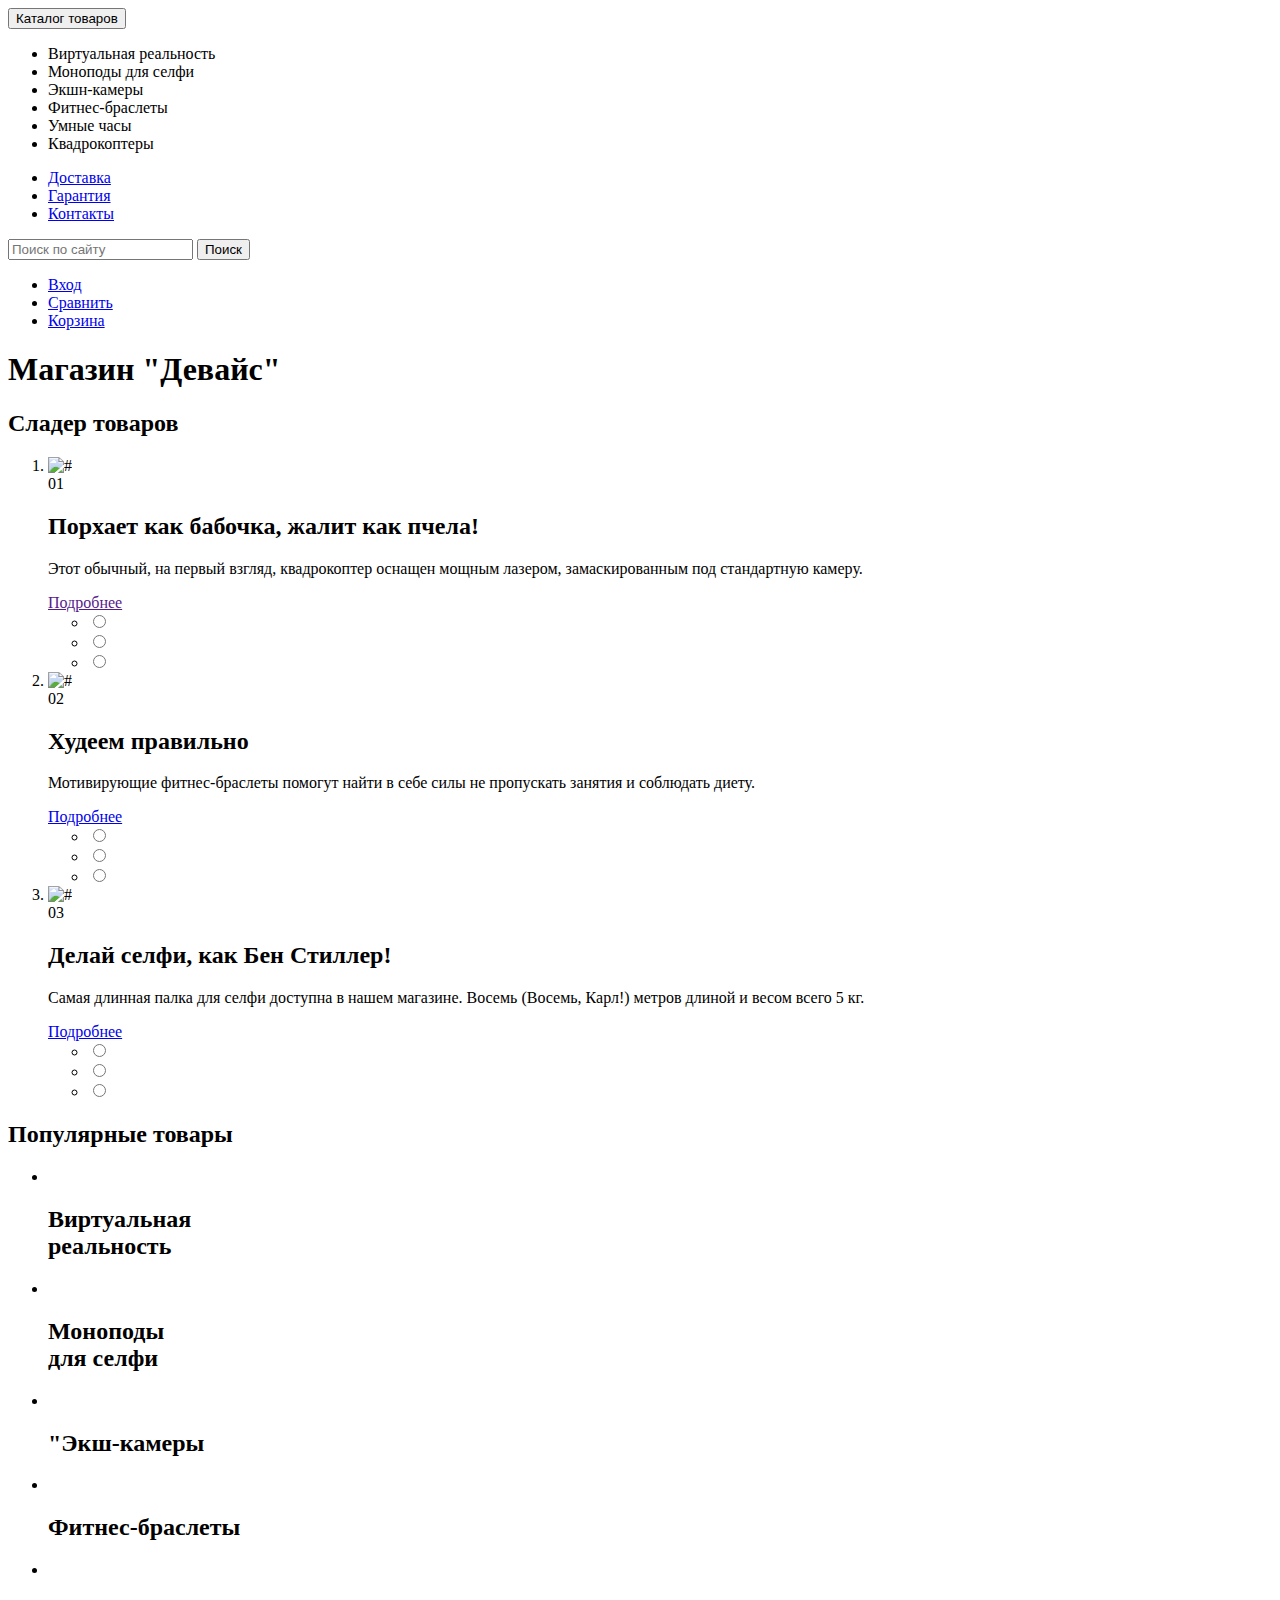
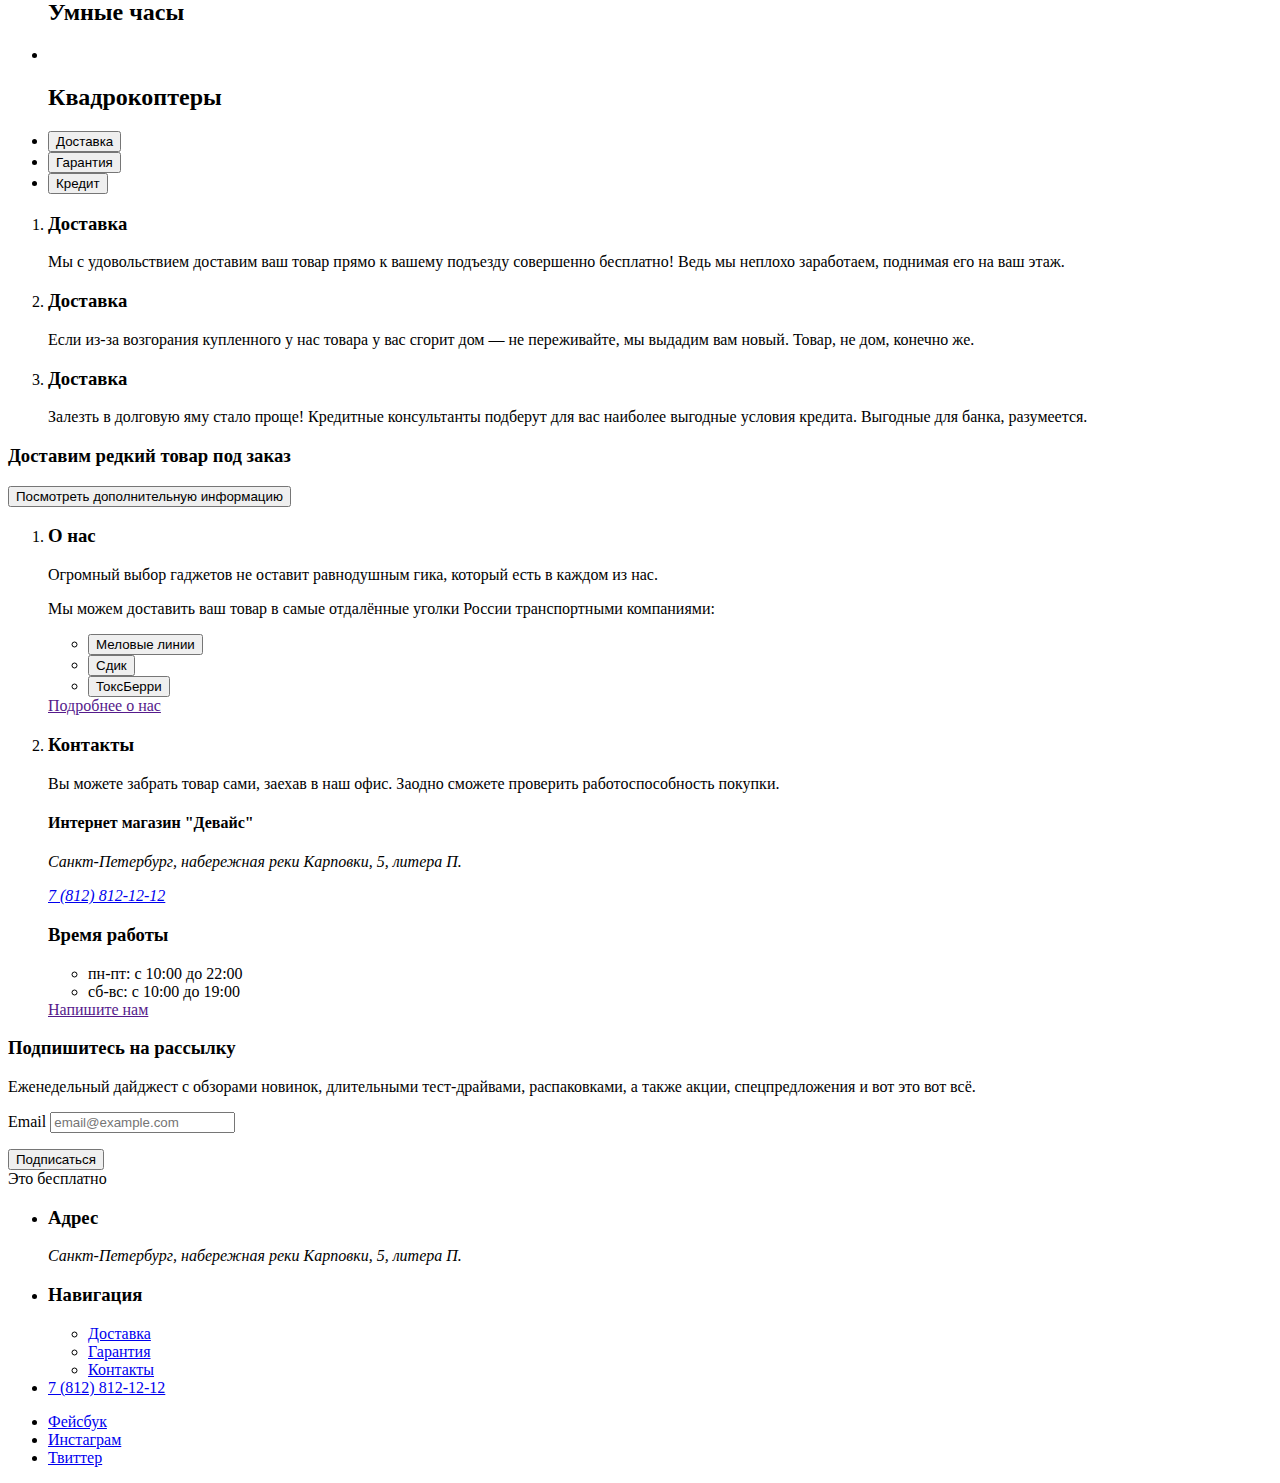
==== commit d889a7b9: "Merge pull request #2 from sqandreev/master" ====
--- a/index.html
+++ b/index.html
@@ -1,115 +1,96 @@
 <!DOCTYPE html>
 <html lang="ru">
   <head>
-    <meta charset="UTF-8">
-    <meta http-equiv="X-UA-Compatible" content="IE=edge">
-    <meta name="viewport" content="width=device-width, initial-scale=1.0">
-    <title>HTML Academy: Девайс
-    </title>
+    <meta charset="UTF-8" />
+    <meta http-equiv="X-UA-Compatible" content="IE=edge" />
+    <meta name="viewport" content="width=device-width, initial-scale=1.0" />
+    <title>HTML Academy: Девайс</title>
   </head>
   <body>
     <header class="page-header">
       <nav class="navigation">
         <form class="catalog">
-          <button class="products">Каталог товаров
-          </button>
+          <button class="products">Каталог товаров</button>
           <ul class="products-item">
             <li class="products-name">
-              <a class="products-link">Виртуальная реальность
-              </a>
-            </li>
-            <li class="products-name">
-              <a class="products-link">Моноподы для селфи
-              </a>
-            </li>
-            <li class="products-name">
-              <a class="products-link">Экшн-камеры
-              </a>
-            </li>
-            <li class="products-name">
-              <a class="products-link">Фитнес-браслеты
-              </a>
-            </li>
-            <li class="products-name">
-              <a class="products-link">Умные часы
-              </a>
-            </li>
-            <li class="products-name">
-              <a class="products-link">Квадрокоптеры
-              </a>
+              <a class="products-link">Виртуальная реальность </a>
+            </li>
+            <li class="products-name">
+              <a class="products-link">Моноподы для селфи </a>
+            </li>
+            <li class="products-name">
+              <a class="products-link">Экшн-камеры </a>
+            </li>
+            <li class="products-name">
+              <a class="products-link">Фитнес-браслеты </a>
+            </li>
+            <li class="products-name">
+              <a class="products-link">Умные часы </a>
+            </li>
+            <li class="products-name">
+              <a class="products-link">Квадрокоптеры </a>
             </li>
           </ul>
         </form>
         <ul class="navigation-list">
           <li class="navigation-item">
-            <a class="navigation-link" href="delivery.html">Доставка
-            </a>
-          </li>
-          <li class="navigation-item">
-            <a class="navigation-link" href="waranty.html">Гарантия
-            </a>
-          </li>
-          <li class="navigation-item">
-            <a class="navigation-link" href="contacts.html">Контакты
-            </a>
+            <a class="navigation-link" href="delivery.html">Доставка </a>
+          </li>
+          <li class="navigation-item">
+            <a class="navigation-link" href="waranty.html">Гарантия </a>
+          </li>
+          <li class="navigation-item">
+            <a class="navigation-link" href="contacts.html">Контакты </a>
           </li>
         </ul>
         <form action="search" method="get">
-          <input name="s" placeholder="Поиск по сайту" type="search">
-          <button type="submit">Поиск
-          </button>
+          <input name="s" placeholder="Поиск по сайту" type="search" />
+          <button type="submit">Поиск</button>
         </form>
         <ul class="navigation-list navigation-user">
           <li class="navigation-item">
-            <a class="navigation-link" href="#">Вход
-            </a>
-          </li>
-          <li class="navigation-item">
-            <a class="navigation-link" href="#">Сравнить
-            </a>
-          </li>
-          <li class="navigation-item">
-            <a class="navigation-link" href="#">Корзина
-            </a>
+            <a class="navigation-link" href="#">Вход </a>
+          </li>
+          <li class="navigation-item">
+            <a class="navigation-link" href="#">Сравнить </a>
+          </li>
+          <li class="navigation-item">
+            <a class="navigation-link" href="#">Корзина </a>
           </li>
         </ul>
       </nav>
     </header>
     <main class="main-index">
-      <h1 class="visually-hidden">Магазин "Девайс"
-      </h1>
+      <h1 class="visually-hidden">Магазин "Девайс"</h1>
       <section>
-        <h2 class="visually-hidden">Сладер товаров
-        </h2>
+        <h2 class="visually-hidden">Сладер товаров</h2>
         <!-- Создаем сгруппированный нумерованный список для слайдера,
 где внутри списка у нас три отдельных блока,
 которые мы записаем в <li></li> -->
         <ol>
           <li>
             <div>
-              <img src="#" alt="#">
-            </div>
-            <div>
-              <span>01
-              </span>
-              <h2>Порхает как бабочка,
-                жалит как пчела!
-              </h2>
-              <p>Этот обычный, на первый взгляд, квадрокоптер оснащен мощным лазером, замаскированным под стандартную камеру.
+              <img src="#" alt="#" />
+            </div>
+            <div>
+              <span>01 </span>
+              <h2>Порхает как бабочка, жалит как пчела!</h2>
+              <p>
+                Этот обычный, на первый взгляд, квадрокоптер оснащен мощным
+                лазером, замаскированным под стандартную камеру.
               </p>
               <!-- Мы создаем обертку div, чтобы расположить два элемента горизонтально -->
               <div>
-                <a href="">Подробнее
-                </a>
+                <a href="">Подробнее </a>
                 <ul>
                   <li>
-                    <input type="radio" id="slider-1" name="active-slider">
-                  </li>
-                  <li>
-                    <input type="radio" id="slider-2" name="active-slider">
-                  </li>
-                  <li>
-                    <input type="radio" id="slider-3" name="active-slider">
+                    <input type="radio" id="slider-1" name="active-slider" />
+                  </li>
+                  <li>
+                    <input type="radio" id="slider-2" name="active-slider" />
+                  </li>
+                  <li>
+                    <input type="radio" id="slider-3" name="active-slider" />
                   </li>
                 </ul>
               </div>
@@ -117,28 +98,27 @@
           </li>
           <li>
             <div>
-              <img src="#" alt="#">
-            </div>
-            <div>
-              <span>02
-              </span>
-              <h2>Худеем правильно
-              </h2>
-              <p>Мотивирующие фитнес-браслеты помогут найти в себе силы не пропускать занятия и соблюдать диету.
+              <img src="#" alt="#" />
+            </div>
+            <div>
+              <span>02 </span>
+              <h2>Худеем правильно</h2>
+              <p>
+                Мотивирующие фитнес-браслеты помогут найти в себе силы не
+                пропускать занятия и соблюдать диету.
               </p>
               <!-- Мы создаем обертку div, чтобы расположить два элемента горизонтально -->
               <div>
-                <a href="#">Подробнее
-                </a>
+                <a href="#">Подробнее </a>
                 <ul>
                   <li>
-                    <input type="radio" id="slider-1" name="active-slider">
-                  </li>
-                  <li>
-                    <input type="radio" id="slider-2" name="active-slider">
-                  </li>
-                  <li>
-                    <input type="radio" id="slider-3" name="active-slider">
+                    <input type="radio" id="slider-1" name="active-slider" />
+                  </li>
+                  <li>
+                    <input type="radio" id="slider-2" name="active-slider" />
+                  </li>
+                  <li>
+                    <input type="radio" id="slider-3" name="active-slider" />
                   </li>
                 </ul>
               </div>
@@ -146,29 +126,27 @@
           </li>
           <li>
             <div>
-              <img src="#" alt="#">
-            </div>
-            <div>
-              <span>03
-              </span>
-              <h2>Делай селфи,
-                как Бен Стиллер! 
-              </h2>
-              <p>Самая длинная палка для селфи доступна в нашем магазине. Восемь (Восемь, Карл!) метров длиной и весом всего 5 кг.
+              <img src="#" alt="#" />
+            </div>
+            <div>
+              <span>03 </span>
+              <h2>Делай селфи, как Бен Стиллер!</h2>
+              <p>
+                Самая длинная палка для селфи доступна в нашем магазине. Восемь
+                (Восемь, Карл!) метров длиной и весом всего 5 кг.
               </p>
               <!-- Мы создаем обертку div, чтобы расположить два элемента горизонтально -->
               <div>
-                <a href="#">Подробнее
-                </a>
+                <a href="#">Подробнее </a>
                 <ul>
                   <li>
-                    <input type="radio" id="slider-1" name="active-slider">
-                  </li>
-                  <li>
-                    <input type="radio" id="slider-2" name="active-slider">
-                  </li>
-                  <li>
-                    <input type="radio" id="slider-3" name="active-slider">
+                    <input type="radio" id="slider-1" name="active-slider" />
+                  </li>
+                  <li>
+                    <input type="radio" id="slider-2" name="active-slider" />
+                  </li>
+                  <li>
+                    <input type="radio" id="slider-3" name="active-slider" />
                   </li>
                 </ul>
               </div>
@@ -177,251 +155,233 @@
         </ol>
       </section>
       <section class="products">
-        <h2 class="visually-hidden">Популярные товары
-        </h2>
+        <h2 class="visually-hidden">Популярные товары</h2>
         <ul class="products-name">
           <li class="products-link">
             <div>
               <a href="#">
-                <img src="#" alt="">
-              </a>
-            </div>
-            <h2>Виртуальная 
-              <br> реальность
+                <img src="#" alt="" />
+              </a>
+            </div>
+            <h2>
+              Виртуальная <br />
+              реальность
             </h2>
           </li>
           <li class="products-link">
             <div>
               <a href="#">
-                <img src="#" alt="">
-              </a>
-            </div>
-            <h2>Моноподы 
-              <br> для селфи
+                <img src="#" alt="" />
+              </a>
+            </div>
+            <h2>
+              Моноподы <br />
+              для селфи
             </h2>
           </li>
           <li class="products-link">
             <div>
               <a href="#">
-                <img src="#" alt="">
-              </a>
-            </div>
-            <h2>"Экш-камеры
-            </h2>
-          </li>
-          <li class="products-link">
-            <div>
-              <a href="#">
-                <img src="#" alt="">
-              </a>
-            </div>
-            <h2>Фитнес-браслеты
-            </h2>
-          </li>
-          <li class="products-link">
-            <div>
-              <a href="#">
-                <img src="#" alt="">
-              </a>
-            </div>
-            <h2>Умные часы
-            </h2>
-          </li>
-          <li class="products-link">
-            <div>
-              <a href="#">
-                <img src="#" alt="">
-              </a>
-            </div>
-            <h2>Квадрокоптеры
-            </h2>
+                <img src="#" alt="" />
+              </a>
+            </div>
+            <h2>"Экш-камеры</h2>
+          </li>
+          <li class="products-link">
+            <div>
+              <a href="#">
+                <img src="#" alt="" />
+              </a>
+            </div>
+            <h2>Фитнес-браслеты</h2>
+          </li>
+          <li class="products-link">
+            <div>
+              <a href="#">
+                <img src="#" alt="" />
+              </a>
+            </div>
+            <h2>Умные часы</h2>
+          </li>
+          <li class="products-link">
+            <div>
+              <a href="#">
+                <img src="#" alt="" />
+              </a>
+            </div>
+            <h2>Квадрокоптеры</h2>
           </li>
         </ul>
       </section>
       <section class="advantages">
         <ul>
           <li>
-            <button type="button">Доставка
-            </button>
-          </li>
-          <li>
-            <button type="button">Гарантия
-            </button>
-          </li>
-          <li>
-            <button type="button">Кредит
-            </button>
+            <button type="button">Доставка</button>
+          </li>
+          <li>
+            <button type="button">Гарантия</button>
+          </li>
+          <li>
+            <button type="button">Кредит</button>
           </li>
         </ul>
         <ol class="advantages-item">
           <li class="advantages-link">
-            <button class="navigation-name">Доставка
-            </button>
-            <h3>Доставка
-            </h3>
-            <p>Мы с удовольствием доставим ваш товар прямо
-              к вашему подъезду совершенно бесплатно! Ведь
-              мы неплохо заработаем, поднимая его на ваш этаж.
+            <h3>Доставка</h3>
+            <p>
+              Мы с удовольствием доставим ваш товар прямо к вашему подъезду
+              совершенно бесплатно! Ведь мы неплохо заработаем, поднимая его на
+              ваш этаж.
             </p>
           </li>
           <li class="advantages-link">
-            <button class="navigation-name">Гарантия
-            </button>
-            <h3>Доставка
-            </h3>
-            <p>Если из-за возгорания купленного у нас товара у вас
-              сгорит дом — не переживайте, мы выдадим вам новый.
-              Товар, не дом, конечно же.
+            <h3>Доставка</h3>
+            <p>
+              Если из-за возгорания купленного у нас товара у вас сгорит дом —
+              не переживайте, мы выдадим вам новый. Товар, не дом, конечно же.
             </p>
           </li>
           <li class="advantages-link">
-            <button class="navigation-name">Кредит
-            </button>
-            <h3>Доставка
-            </h3>
-            <p>Залезть в долговую яму стало проще! Кредитные
-              консультанты подберут для вас наиболее выгодные
-              условия кредита. Выгодные для банка, разумеется.
+            <h3>Доставка</h3>
+            <p>
+              Залезть в долговую яму стало проще! Кредитные консультанты
+              подберут для вас наиболее выгодные условия кредита. Выгодные для
+              банка, разумеется.
             </p>
           </li>
         </ol>
       </section>
       <div>
-        <a class="button" href="#">Доставим редкий товар под заказ
-        </a>
+        <!-- Через псевдоэлемент сделать сделать коробку с фургоном -->
+        <h3>Доставим редкий товар под заказ</h3>
         <button class="information" type="button">
-          <span class="visually-hidden">Посмотреть дополнительную информацию
+          <span class="visually-hidden"
+            >Посмотреть дополнительную информацию
           </span>
         </button>
       </div>
-      <section class="about-us">
-        <h3 class="about-us-title">О нас
-        </h3>
-        <p>Огромный выбор гаджетов не оставит равнодушным гика, который есть в каждом из нас.
-        </p>
-        <p>Мы можем доставить ваш товар в самые отдалённые уголки России транспортными компаниями:
-        </p>
-        <ul class="delivery-services">
-          <li class="delivery-services-name">
-            <button type="button">Меловые линии
-            </button>
-          </li>
-          <li class="delivery-services-name">
-            <button type="button">Сдик
-            </button>
-          </li>
-          <li class="delivery-services-name">
-            <button type="button">ТоксБерри
-            </button>
-          </li>
-        </ul>
-        <div>
-          <a href="">Подробнее
-          </a>
-        </div>
-      </section>
-      <section class="contacts">
-        <h3 class="contacts-title">Контакты
-        </h3>
-        <p>Вы можете забрать товар сами, заехав в наш офис.
-          Заодно сможете проверить работоспособность покупки.
-        </p>
-        <h4 class="contacts-subtitle">Интернет магазин "Девайс"
-        </h4>
-        <address class="contacts-address">
-          <p class="contacts-address-text">Санкт-Петербург, набережная реки Карповки, 5, литера П.
-          </p>
-          <a class="contacts-phone" href="tel:88128121212">7 (812) 812-12-12
-          </a>
-        </address>
-        <h3 class="contacts-subtitle">Время работы
-        </h3>
-        <ul class="contacts-schedule">
-          <li class="contacts-schedule-item">пн-пт: с 10:00 до 22:00
-          </li>
-          <li class="contacts-schedule-item">сб-вс: с 10:00 до 19:00
-          </li>
-        </ul>
-        <div>
-          <a href="">Напишите нам
-          </a>
-        </div>
-      </section>
+      <ol>
+        <li>
+          <h3 class="about-us-title">О нас</h3>
+          <p>
+            Огромный выбор гаджетов не оставит равнодушным гика, который есть в
+            каждом из нас.
+          </p>
+          <p>
+            Мы можем доставить ваш товар в самые отдалённые уголки России
+            транспортными компаниями:
+          </p>
+          <ul class="delivery-services">
+            <li class="delivery-services-name">
+              <button type="button">Меловые линии</button>
+            </li>
+            <li class="delivery-services-name">
+              <button type="button">Сдик</button>
+            </li>
+            <li class="delivery-services-name">
+              <button type="button">ТоксБерри</button>
+            </li>
+          </ul>
+          <a href="">Подробнее о нас </a>
+        </li>
+        <li>
+          <h3 class="contacts-title">Контакты</h3>
+          <p>
+            Вы можете забрать товар сами, заехав в наш офис. Заодно сможете
+            проверить работоспособность покупки.
+          </p>
+          <h4 class="contacts-subtitle">Интернет магазин "Девайс"</h4>
+          <address class="contacts-address">
+            <p class="contacts-address-text">
+              Санкт-Петербург, набережная реки Карповки, 5, литера П.
+            </p>
+            <a class="contacts-phone" href="tel:88128121212"
+              >7 (812) 812-12-12
+            </a>
+          </address>
+          <h3 class="contacts-subtitle">Время работы</h3>
+          <ul class="contacts-schedule">
+            <li class="contacts-schedule-item">пн-пт: с 10:00 до 22:00</li>
+            <li class="contacts-schedule-item">сб-вс: с 10:00 до 19:00</li>
+          </ul>
+          <a href="">Напишите нам </a>
+        </li>
+      </ol>
       <section class="newsletter">
         <div>
-          <h3 class="news-mailing">Подпишитесь на рассылку
-          </h3>
-          <p>Еженедельный дайджест с обзорами новинок,
-            длительными тест-драйвами, распаковками, а также акции, спецпредложения и вот это вот всё.
+          <h3 class="news-mailing">Подпишитесь на рассылку</h3>
+          <p>
+            Еженедельный дайджест с обзорами новинок, длительными тест-драйвами,
+            распаковками, а также акции, спецпредложения и вот это вот всё.
           </p>
         </div>
         <form class="newsletter-form" action="#" method="post">
           <p class="newsletter-email">
-            <label class="visually-hidden" for="newsletter-email">Email
-            </label>
-            <input class="field" placeholder="email@example.com" type="email" name="newsletter-email" id="newsletter-email" required>
-          </p>
-          <button class="submit">Подписаться
-          </button>
-          <p class="newsletter-form">Это бесплатно
-          </p>
+            <label class="visually-hidden" for="newsletter-email">Email </label>
+            <input
+              class="field"
+              placeholder="email@example.com"
+              type="email"
+              name="newsletter-email"
+              id="newsletter-email"
+              required
+            />
+          </p>
+          <button class="submit">Подписаться</button>
         </form>
+        <span class="newsletter-form">Это бесплатно </span>
       </section>
     </main>
     <footer class="page-footer">
-      <section class="footer-address">
-        <h2 class="visually-hidden">Адрес
-        </h2>
-        <address class="address">
-          <p class="contacts-address-text">Санкт-Петербург, набережная реки Карповки, 5, литера П.
-          </p>
-        </address>
-      </section>
-      <section class="footer-navigation">
-        <h2 class="visually-hidden">Навигация
-        </h2>
-        <ul class="navigation-list">
-          <li class="navigation-item">
-            <a class="navigation-link" href="delivery.html">Доставка
+      <ul>
+        <li>
+          <h3 class="visually-hidden">Адрес</h3>
+          <address class="address">
+            Санкт-Петербург, набережная реки Карповки, 5, литера П.
+          </address>
+        </li>
+        <li>
+          <h3 class="visually-hidden">Навигация</h3>
+          <ul class="navigation-list">
+            <li class="navigation-item">
+              <a class="navigation-link" href="delivery.html">Доставка </a>
+            </li>
+            <li class="navigation-item">
+              <a class="navigation-link" href="waranty.html">Гарантия </a>
+            </li>
+            <li class="navigation-item">
+              <a class="navigation-link" href="contacts.html">Контакты </a>
+            </li>
+          </ul>
+        </li>
+        <li>
+          <a class="contacts-phone" href="tel:88128121212"
+            >7 (812) 812-12-12
+          </a>
+        </li>
+      </ul>
+
+      <section class="footer-wrapper">
+        <ul aria-label="social list" class="social-list">
+          <li class="social-item">
+            <a class="social-link" class="button" href="#">
+              <span class="visually-hidden">Фейсбук </span>
             </a>
           </li>
-          <li class="navigation-item">
-            <a class="navigation-link" href="waranty.html">Гарантия
+          <li class="social-item">
+            <a class="social-link" class="button" href="#">
+              <span class="visually-hidden">Инстаграм </span>
             </a>
           </li>
-          <li class="navigation-item">
-            <a class="navigation-link" href="contacts.html">Контакты
+          <li class="social-item">
+            <a class="social-link" href="#">
+              <span class="visually-hidden">Твиттер </span>
             </a>
           </li>
         </ul>
-      </section>
-      <div class="footer-contacts">
-        <a class="contacts-phone" href="tel:88128121212">7 (812) 812-12-12
+        <a class="logotype" href="" aria-label="logo">
+          <!-- inline-svg -->
         </a>
-      </div>
-      <section class="footer-social">
-        <h2 class="visually-hidden">Социальные сети
-        </h2>
-        <ul class="footer-social-list">
-          <li class="footer-social-item">
-            <a class="button" href="#">
-              <span class="visually-hidden">Фейсбук
-              </span>
-            </a>
-          </li>
-          <li class="footer-social-item">
-            <a class="button" href="#">
-              <span class="visually-hidden">Инстаграм
-              </span>
-            </a>
-          </li>
-          <li class="footer-social-item">
-            <a class="button" href="#">
-              <span class="visually-hidden">Твиттер
-              </span>
-            </a>
-          </li>
-        </ul>
       </section>
     </footer>
   </body>
